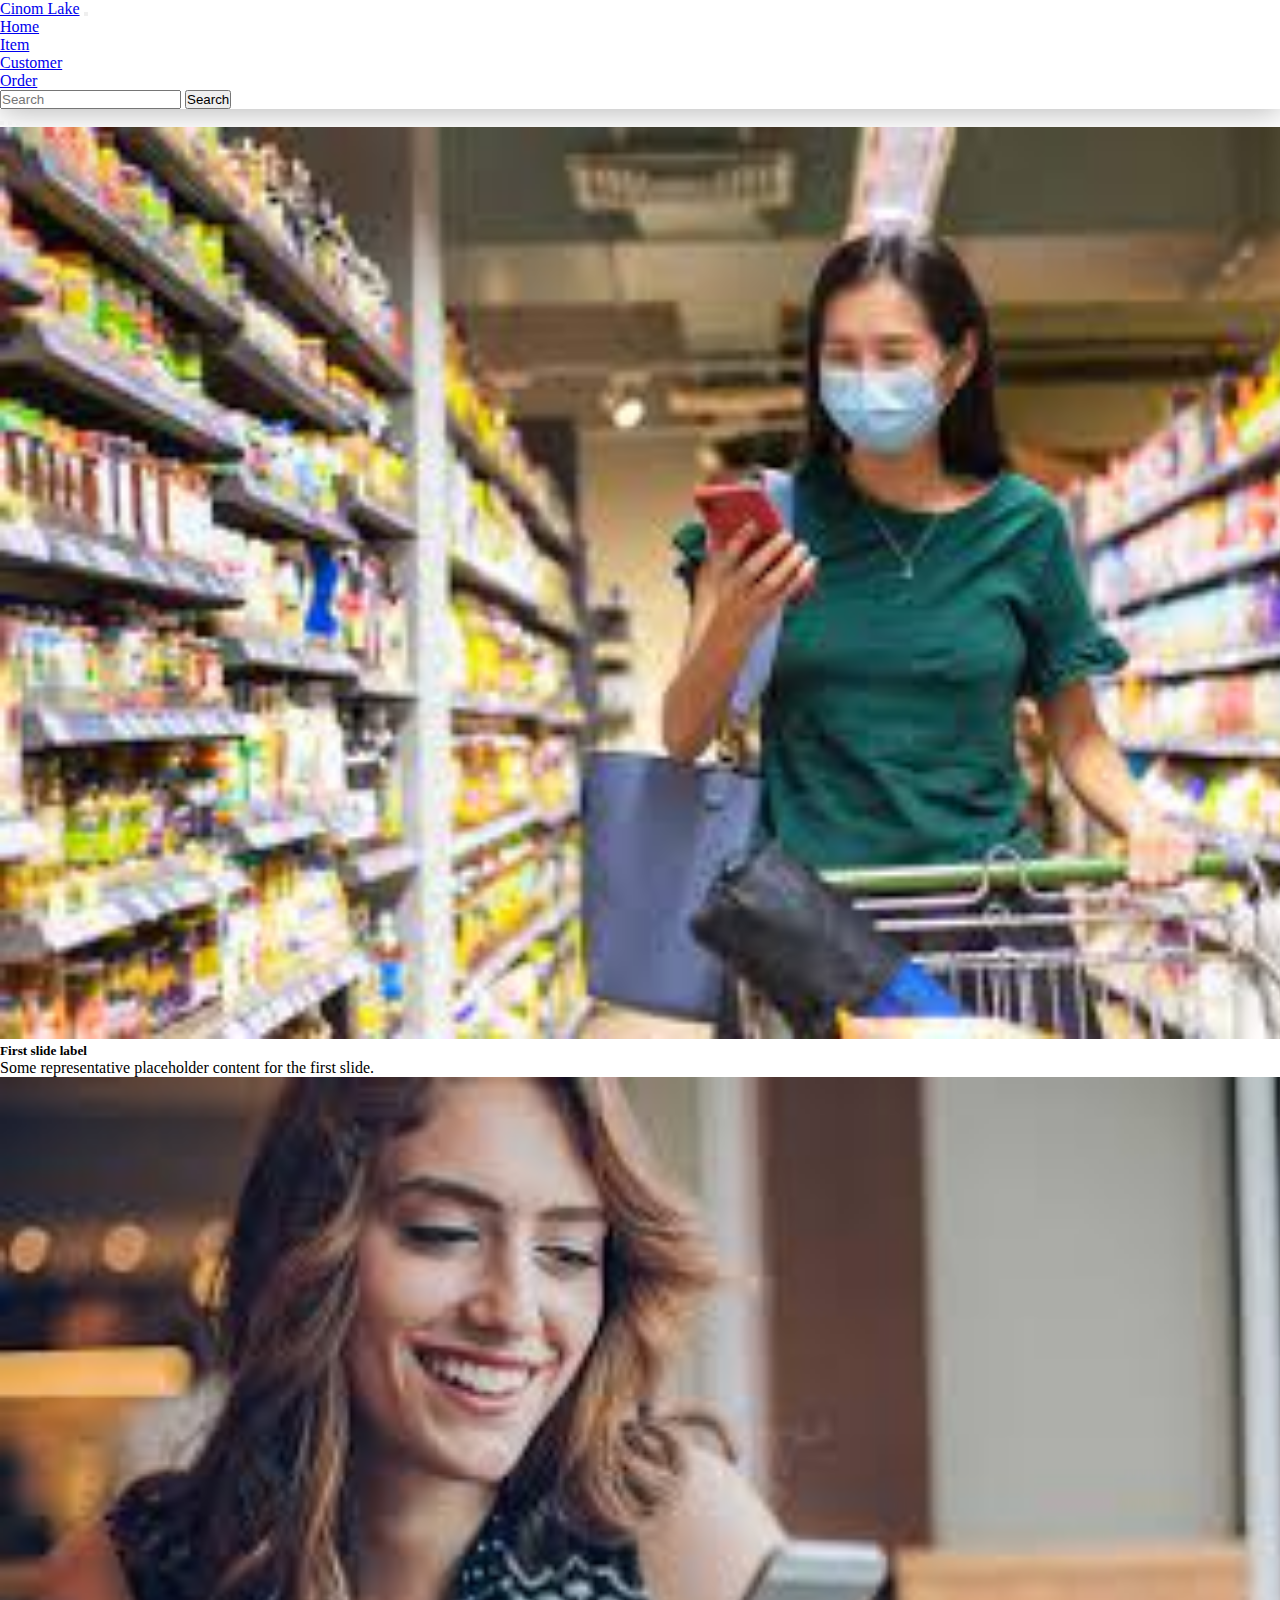
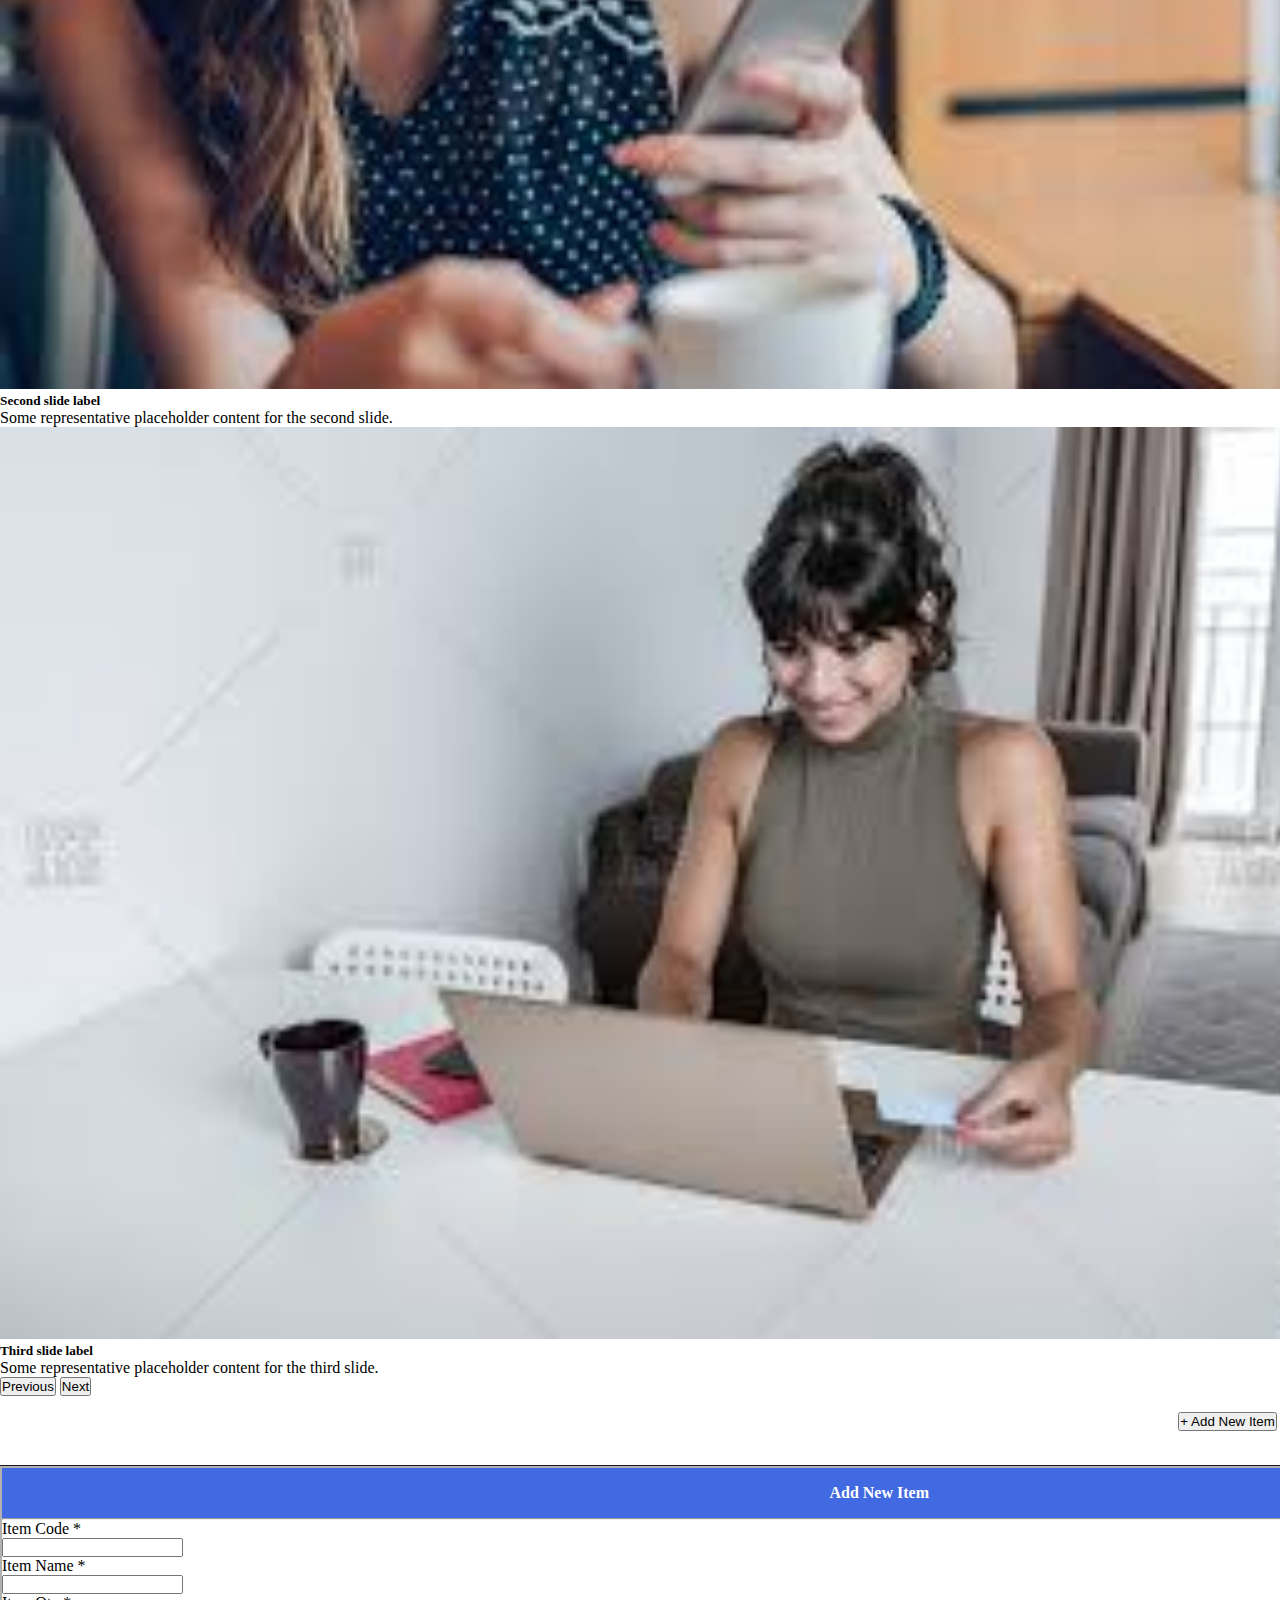
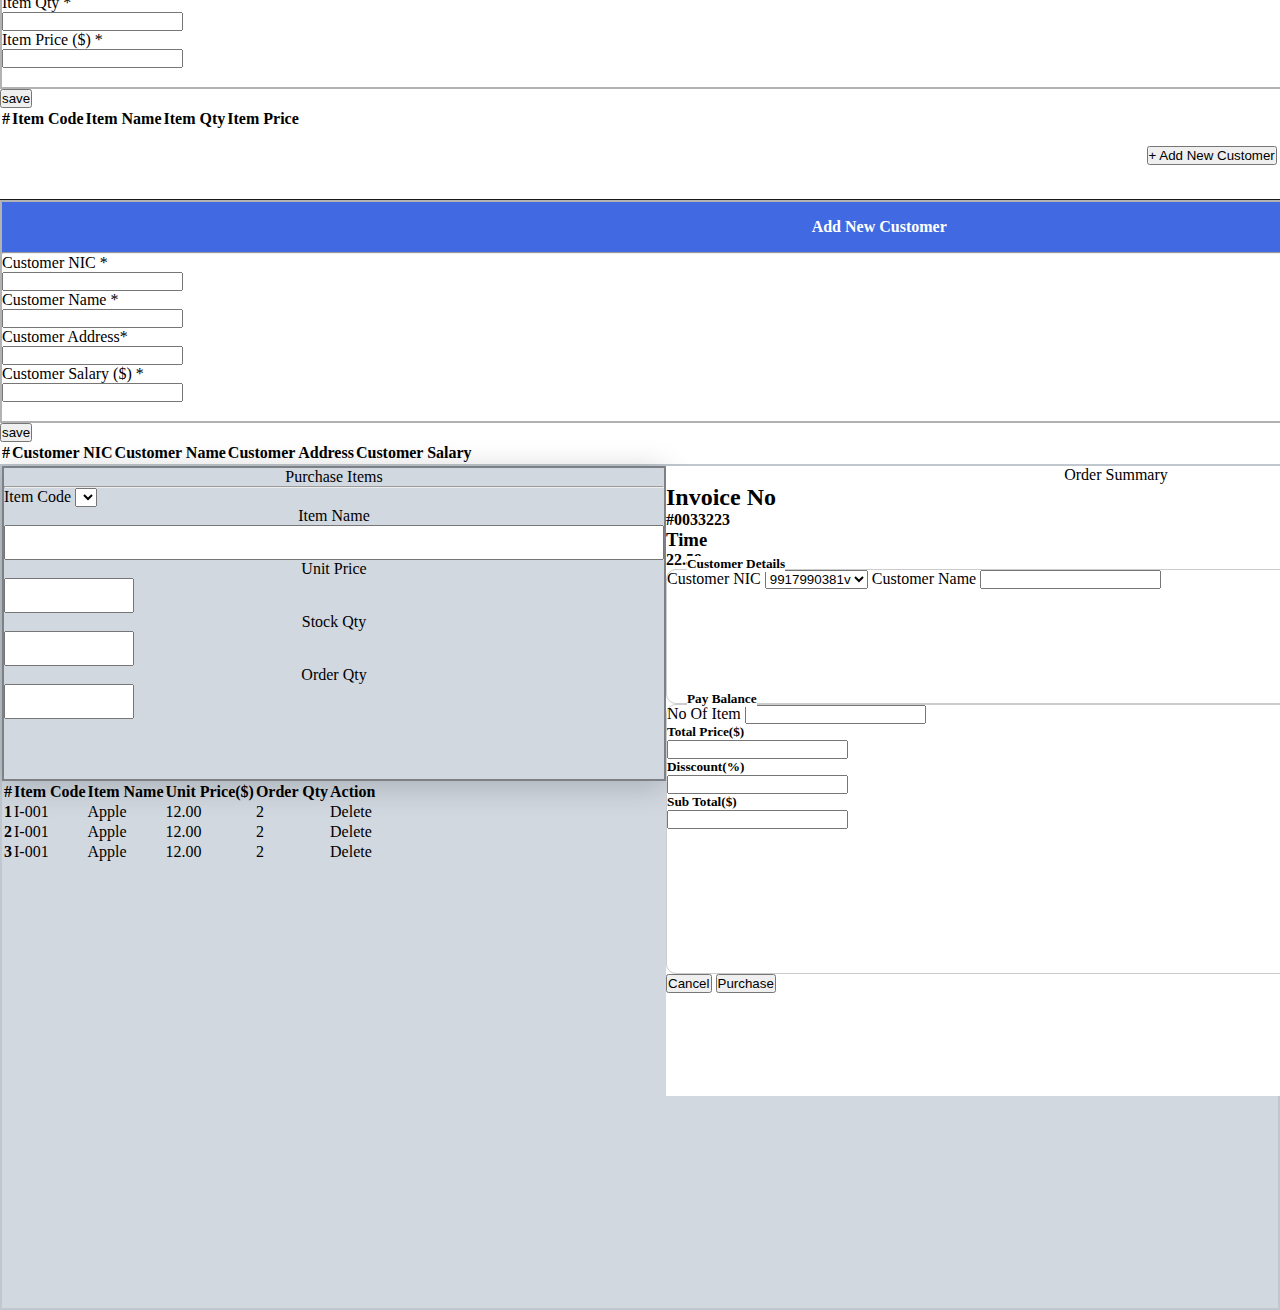
==== index.html @ 880e2c8b "replace function" ====
<!DOCTYPE html>
<html lang="en">
<head>
    <meta charset="UTF-8">
    <meta http-equiv="X-UA-Compatible" content="IE=edge">
    <meta name="viewport" content="width=device-width, initial-scale=1.0">
    <title>Cinemo Lake</title>
    <link rel="stylesheet" href="./view/css/style.css">
    <link rel="stylesheet" href="https://cdn.jsdelivr.net/npm/bootstrap@5.1.3/dist/css/bootstrap.min.css" integrity="sha384-1BmE4kWBq78iYhFldvKuhfTAU6auU8tT94WrHftjDbrCEXSU1oBoqyl2QvZ6jIW3" crossorigin="anonymous">
    <link rel="stylesheet" href="https://cdnjs.cloudflare.com/ajax/libs/font-awesome/6.0.0/css/all.min.css" integrity="sha512-9usAa10IRO0HhonpyAIVpjrylPvoDwiPUiKdWk5t3PyolY1cOd4DSE0Ga+ri4AuTroPR5aQvXU9xC6qOPnzFeg==" crossorigin="anonymous" referrerpolicy="no-referrer" />
</head>
<body>
    <header id="header">
        <nav class="navbar navbar-expand-lg navbar-light bg-dark">
            <div class="container-fluid ">
              <a class="navbar-brand me-5 text-white" href="#">Cinom Lake</a>
              <button class="navbar-toggler" type="button" data-bs-toggle="collapse" data-bs-target="#navbarSupportedContent" aria-controls="navbarSupportedContent" aria-expanded="false" aria-label="Toggle navigation">
                <span class="navbar-toggler-icon"></span>
              </button>
              <div class="collapse navbar-collapse" id="navbarSupportedContent">
                <ul class="navbar-nav me-auto mb-2 mb-lg-0 ">
                  <li class="nav-item me-3">
                    <a class="nav-link active text-white" aria-current="page" href="#" id="home">Home</a>
                  </li>
                 
                  <li class="nav-item me-3">
                    <a class="nav-link text-white" href="#" id="item">Item</a>
                  </li>
                  <li class="nav-item me-3">
                    <a class="nav-link text-white" href="#" id="customer">Customer</a>
                  </li>
                  <li class="nav-item me-3">
                    <a class="nav-link text-white" href="#" id="order">Order</a>
                  </li>
                </ul>
                <form class="d-flex">
                  <input class="form-control me-2" type="search" placeholder="Search" aria-label="Search" id="search">
                  <button class="btn btn-outline-success" type="submit" id="btnSearch">Search</button>
                </form>
              </div>
            </div>
          </nav>
    </header>
    <main>

        <!-- Index page Start-->
        <div id="index-page" class="carousel slide" data-bs-ride="carousel">
            <div class="carousel-indicators">
              <button type="button" data-bs-target="#carouselExampleCaptions" data-bs-slide-to="0" class="active" aria-current="true" aria-label="Slide 1"></button>
              <button type="button" data-bs-target="#carouselExampleCaptions" data-bs-slide-to="1" aria-label="Slide 2"></button>
              <button type="button" data-bs-target="#carouselExampleCaptions" data-bs-slide-to="2" aria-label="Slide 3"></button>
            </div>
            <div class="carousel-inner">
              <div class="carousel-item active">
                <img src="./view/images/banner.jpeg" class="d-block w-100 banner" alt="...">
                <div class="carousel-caption d-none d-md-block">
                  <h5>First slide label</h5>
                  <p>Some representative placeholder content for the first slide.</p>
                </div>
              </div>
              <div class="carousel-item">
                <img src="./view/images/banner02.jpeg" class="d-block w-100 banner" alt="...">
                <div class="carousel-caption d-none d-md-block">
                  <h5>Second slide label</h5>
                  <p>Some representative placeholder content for the second slide.</p>
                </div>
              </div>
              <div class="carousel-item">
                <img src="./view/images/banner03.jpeg" class="d-block w-100 banner" alt="...">
                <div class="carousel-caption d-none d-md-block">
                  <h5>Third slide label</h5>
                  <p>Some representative placeholder content for the third slide.</p>
                </div>
              </div>
            </div>
            <button class="carousel-control-prev" type="button" data-bs-target="#carouselExampleCaptions" data-bs-slide="prev">
              <span class="carousel-control-prev-icon" aria-hidden="true"></span>
              <span class="visually-hidden">Previous</span>
            </button>
            <button class="carousel-control-next" type="button" data-bs-target="#carouselExampleCaptions" data-bs-slide="next">
              <span class="carousel-control-next-icon" aria-hidden="true"></span>
              <span class="visually-hidden">Next</span>
            </button>
          </div>
        <!--Index page End -->






        <!--Item Manage Start-->
        <section id="item-page">
            <div id="item-header" class=" mt-4 ms-5 me-5">
                 <span class="text-uppercase text-black ">Item MANAGMENT</span>
                 <button type="button" class="btn btn-primary" id="btnAdd">+ Add New Item</button>
            </div>

            <div id="form" class="mt-5 ms-5 p-5 pt-3 pb-5">
                <form>
                    <h4 class="mb-3"id="form-header">Add New Item</h4>
                    <hr>
                    <div class="row mb-3">
                        <div class="col-1">
                          <label for="inputPassword6" class="col-form-label" >Item Code *</label>
                        </div>
                        <div class="col-3">
                          <input type="text" id="inItemCode" class="form-control form-input" aria-describedby="passwordHelpInline">
                          <p><small class="text-danger p-1 "id="errorCode"></small></p>
                        </div>
                        
                    </div>
                    <div class="row mb-3">
                        <div class="col-1">
                          <label for="inputPassword6" class="col-form-label">Item Name *</label>
                        </div>
                        <div class="col-8">
                          <input type="text" id="inItemName"  class="form-control form-input" aria-describedby="passwordHelpInline">
                          <p><small class="text-danger p-1 " id="errorName"></small></p>
                        </div>
                    </div>
                    <div class="row mb-3" >
                        <div class="col-1">
                          <label for="inputPassword6" class="col-form-label">Item Qty *</label>
                        </div>
                        <div class="col-3">
                          <input type="number" id="inItemQty" min="1"  class="form-control form-input" aria-describedby="passwordHelpInline">
                          <p><small class="text-danger p-1 "id="errorQty"></small></p>
                        </div>
                    </div>
                    <div class="row mb-4">
                        <div class="col-1">
                          <label for="inputPassword6" class="col-form-label">Item Price ($) *</label>
                        </div>
                        <div class="col-3">
                          <input type="number" id="inItemPrice" min="1" step=".01" class="form-control form-input" aria-describedby="passwordHelpInline">
                          <p><small class="text-danger p-1 "id="errorPrice"></small></p>
                        </div>
                    </div>
                    <div id="form-btn">
                         <button type="reset" class="btn btn-danger me-3" id="form-clear">Clear</button>
                         <button type="submit"class="btn btn-primary" id="saveData">Add Item</button>
                    </div>
                </form>
            </div>
            <button class="btn m-5" id="ss">save</button>
            <div class="ms-5 mt-5 me-5">
                <table class="table table-hover">
                    <thead class="table-dark ">
                      <tr>
                        <th scope="col">#</th>
                        <th scope="col">Item Code</th>
                        <th scope="col">Item Name</th>
                        <th scope="col">Item Qty</th>
                        <th scope="col">Item Price</th>
                        
                      </tr>
                    </thead>
                    <tbody id="itemTbl">
                   
                    </tbody>
                  </table>
            </div>
          
           

        </section>
        <!--Item Manage End-->


        <!--Customer Manage Start-->
        <section id="customer-page">
          <div id="item-header" class=" mt-4 ms-5 me-5">
               <span class="text-uppercase text-black ">Customer MANAGMENT</span>
               <button type="button" class="btn btn-primary" id="btnAddCustomer">+ Add New Customer</button>
          </div>

          <div id="form" class="mt-5 ms-5 p-5 pt-3 pb-5">
              <form>
                  <h4 class="mb-3"id="form-header-customer">Add New Customer</h4>
                  <hr>
                  <div class="row mb-3">
                      <div class="col-1">
                        <label for="inputPassword6" class="col-form-label" >Customer NIC *</label>
                      </div>
                      <div class="col-3">
                        <input type="text" id="inCustomerNic" class="form-control form-input" aria-describedby="passwordHelpInline">
                        <p><small class="text-danger p-1 "id="errorNic-customer"></small></p>
                      </div>
                      
                  </div>
                  <div class="row mb-3">
                      <div class="col-1">
                        <label for="inputPassword6" class="col-form-label">Customer Name *</label>
                      </div>
                      <div class="col-8">
                        <input type="text" id="inCustomerName"  class="form-control form-input" aria-describedby="passwordHelpInline">
                        <p><small class="text-danger p-1 " id="errorName-customer"></small></p>
                      </div>
                  </div>
                  <div class="row mb-3" >
                      <div class="col-1">
                        <label for="inputPassword6" class="col-form-label">Customer Address*</label>
                      </div>
                      <div class="col-3">
                        <input type="text" id="inCustomerAddress" min="1"  class="form-control form-input" aria-describedby="passwordHelpInline">
                        <p><small class="text-danger p-1 "id="errorAddress-customer"></small></p>
                      </div>
                  </div>
                  <div class="row mb-4">
                      <div class="col-1">
                        <label for="inputPassword6" class="col-form-label">Customer Salary ($) *</label>
                      </div>
                      <div class="col-3">
                        <input type="number" id="inCustomerSalary" min="1" step=".01" class="form-control form-input" aria-describedby="passwordHelpInline">
                        <p><small class="text-danger p-1 "id="errorSalary-customer"></small></p>
                      </div>
                  </div>
                  <div id="form-btn">
                       <button type="reset" class="btn btn-danger me-3" id="form-clear-customer">Clear</button>
                       <button type="submit"class="btn btn-primary" id="saveData-customer">Add Customer</button>
                  </div>
              </form>
          </div>
          <button class="btn m-5" id="ss-customer">save</button>
          <div class="ms-5 mt-5 me-5">
              <table class="table table-hover">
                  <thead class="table-dark ">
                    <tr>
                      <th scope="col">#</th>
                      <th scope="col"> Customer NIC</th>
                      <th scope="col">Customer Name</th>
                      <th scope="col">Customer Address</th>
                      <th scope="col">Customer Salary</th>
                      
                    </tr>
                  </thead>
                  <tbody id="customerTbl">
                 
                  </tbody>
                </table>
          </div>
          
        
        </section>
        <!--Customer Manage End-->

        <!--Place Order Start-->
        <section class="justify-content-between" id="place-order">
          <div>
            <div class=" m-4 bg-white" id="item-sel">
              <span class="d-flex mt-2 fs-3 bg-primary shadow-lg text-white">Purchase Items</span>
              <hr>
              <div class="m-3">
                <lable class="form-lable me-3">Item Code</lable>
                <select id="place-item-code">
                  
                </select>
              </div>
              <div class="d-flex" >
                <label class="form-lable ms-3 mt-4 me-3  " id="place-order-item-name-lable">Item Name</label>
                <input type="text" class="form-control form-input mt-3" id="place-order-item-name">
              </div>
              <div class="d-flex mt-4">
                <label class="ms-3 me-4"id="place-order-item-price-lable">Unit Price</label>
                <input type="text" class="form-control form-lable me-5" id="place-order-item-price">
                <label id="place-order-item-qty-lable" class="me-3">Stock Qty</label>
                <input type="text" class="form-control form-lable me-5"id="place-order-item-qty">
                <label id="place-order-item-buyQty-lable" class="me-3">Order Qty</label>
                <input type="text" class="form-control form-lable"id="place-order-item-buyQty">
              </div>
              <button type="submit" class="btn btn-primary mt-4" id="place-item-add">Add</button>
            </div>
            <div class="bg-white ms-4 mt-5 shadow-lg">
              <table class="table">
                <thead>
                  <tr>
                    <th scope="col">#</th>
                    <th scope="col">Item Code</th>
                    <th scope="col">Item Name</th>
                    <th scope="col">Unit Price($)</th>
                    <th scope="col">Order Qty</th>
                    <th scope="col">Action</th>
                  </tr>
                </thead>
                <tbody>
                  <tr>
                    <th scope="row">1</th>
                    <td>I-001</td>
                    <td>Apple</td>
                    <td>12.00</td>
                    <td>2</td>
                    <td>Delete</td>
                  </tr>
                  <tr>
                    <th scope="row">2</th>
                    <td>I-001</td>
                    <td>Apple</td>
                    <td>12.00</td>
                    <td>2</td>
                    <td>Delete</td>
                  </tr>
                  <tr>
                    <th scope="row">3</th>
                    <td>I-001</td>
                    <td>Apple</td>
                    <td>12.00</td>
                    <td>2</td>
                    <td>Delete</td>
                  </tr>
                </tbody>
              </table>
            </div>
          </div>
          <div>
            <div id="order-summary" class="mt-4 me-4">
              <span class="fs-1 text-uppercase bg-primary text-white shadow-lg">Order Summary</span>
              <div class="d-flex ms-3 mt-3 shadow-lg justify-content-between">
                <div class="d-flex">
                  <h2 class="me-3">Invoice No </h2><strong class="mt-1 text-danger fs-4">#0033223</strong>
                </div>
               <div class="d-flex">
                <h3 class="ms-5">Time</h3><strong class="me-4 ms-3 mt-2">22.59</strong>
               </div>
             
              </div>
              <div class="m-3 mt-5" id="order-summary-customer">
                   <h5>Customer Details</h5>
                   <div class="mt-5 ms-4">
                    <label class="me-4">Customer NIC</label>
                    <select class="me-5">
                      <option>9917990381v</option>
                      <option>9917990381v</option>
                      <option>9917990381v</option>
                    </select>
                    <label class="me-4">Customer Name</label>
                    <input type="text" id="place-order-cust-name">
                   </div>

                  
              </div>
              <div>
                  <div class="ms-3 mt-5 me-3"id="order-summary-pay">
                    <h5>Pay Balance</h5>
                    <div class="mt-4 ms-4">
                    <label class="me-5">No Of Item</label>
                    <input type="text" id="place-item">
                    </div>
                    <div class="d-flex mt-4 ms-4">
                      <h5 class="me-2">Total Price($)</h5>
                      <input type="text" id="place-t-price">
                    </div>
                    <div class="d-flex mt-4 ms-4">
                      <h5 class="me-2">Disscount(%) </h5>
                      <input type="text" id="place-disscount">
                    </div>
                    <div class="d-flex mt-4 ms-4">
                      <h5 class="me-4">Sub Total($)</h5>
                      <input type="text" id="place-s-total">
                    </div>
                   
                  </div>
                  <div class="d-flex justify-content-end me-3 mt-3">
                    <button class="btn btn-danger me-3" id="place-btn-cancel">Cancel</button>
                    <button class="btn btn-primary" id="place-btn-purchase">Purchase</button>
                  </div>
                  
                 
              </div>
          
            </div>
          </div>
        </section>
        <!--Place Order End-->

    </main>

   
    <script src="https://code.jquery.com/jquery-3.6.0.js" integrity="sha256-H+K7U5CnXl1h5ywQfKtSj8PCmoN9aaq30gDh27Xc0jk=" crossorigin="anonymous"></script>
    <script src="https://cdn.jsdelivr.net/npm/bootstrap@5.1.3/dist/js/bootstrap.min.js" integrity="sha384-QJHtvGhmr9XOIpI6YVutG+2QOK9T+ZnN4kzFN1RtK3zEFEIsxhlmWl5/YESvpZ13" crossorigin="anonymous"></script>
    <!--Custom Script-->
    <script src="db/db.js"></script>
    <script src="model/item.js"></script>
    <script src="model/customer.js"></script>
    <script src="model/place_order.js"></script>
    <script src="model/place_order_detail.js"></script>

    <script src="controller/place_order.js"></script>

    <script src="controller/mainController.js"></script>
   

    <script src="controller/item.js"></script>
    <script src="controller/customer.js"></script>
    
</body>
</html>
---- view/css/style.css ----
*{
    margin: 0;
    padding: 0;
    box-sizing: border-box;
}

#header{
    height: auto;
    width: auto;
    box-shadow: 0px 2px 30px rgba(0, 0, 0, 0.3);

  
}
.banner{
    height: 912px;
}

/*Item Start*/
#item-header{
    position: relative;
    height:70px;
    width: auto;
    align-items: center;
    justify-content: center;
    display: flex;
    border-bottom:
     1px solid rgba(0, 0, 0, 0.9);
    
}

#item-header>button{
    position: absolute;
    right: 0.2rem;
    top: 1rem;
    
}
#item-header>span{
    position: absolute;
    top: 0.8rem;
    font-size: 2em;
    color: white;
    left: 0.1em;
    font-weight: 450;

}

#form{
    width: 109.9em;
    border: 2px solid rgba(0, 0, 0, 0.3);
    
}

#form-header,#form-header-customer{
    position: relative;
    justify-content: center;
    align-items: center;
    display: flex;
    background-color: royalblue;
    height: 50px;
    color: white;
}
#form-btn{
    position: relative;
    justify-content: end;
    align-items: flex-end;
    display: flex;
}
/*Place Order*/
#place-order{
    background-color: #d1d8e0;
    height: 94vh;
    width: auto;
    position: relative;
    border: 2px solid rgba(0, 0, 0, 0.08);
    display: flex;
}

#item-sel{
    border: 2px solid rgba(0, 0, 0, 0.4);
    width: 100%;
    height: 35vh;
    position: relative;
    box-shadow: 0px 5px 30px rgba(0, 0, 0, 0.2);
}

#item-sel>span{
    position: relative;
    display: flex;
    width: 100%;
    height: auto;
    justify-content: center;
    align-items: center;
}

#place-order-item-name-lable{
    position: relative;
    display: flex;
    justify-content: center;
    align-items: center;
}


#place-order-item-name{
    position: relative;
    width: 660px;
    height: 35px;
}
#place-order-item-price-lable{
    position: relative;
    align-items: center;
    justify-content: center;
    display: flex;
  
}
#place-order-item-price{
    position: relative;
    width: 130px;
    height: 35px;
}

#place-order-item-qty-lable,#place-order-item-buyQty-lable{
    position: relative;
    align-items: center;
    justify-content: center;
    display: flex;
    
   
}
#place-order-item-qty,#place-order-item-buyQty{
    position: relative;
    width: 130px;
    height: 35px;
}
#place-item-add{
    position: relative;
    left: 670px;
    width: 100px;
}
#order-summary{
    position: relative;
    background-color: white;
    width: 900px;
    height: 70vh;
}

#order-summary>span{
    display: flex;
    justify-content: center;
    align-items: center;
}

#order-summary-customer,#order-summary-pay{
    position: relative;
    border: 1px solid rgba(0, 0, 0, 0.2);
    border-radius: 10px;
    height: 15vh;
}
#order-summary-customer>h5,#order-summary-pay>h5{
    position: absolute;
    top: -14px;
    left: 20px;
    background-color: white;
}
#order-summary-pay{
    height: 30vh;
}
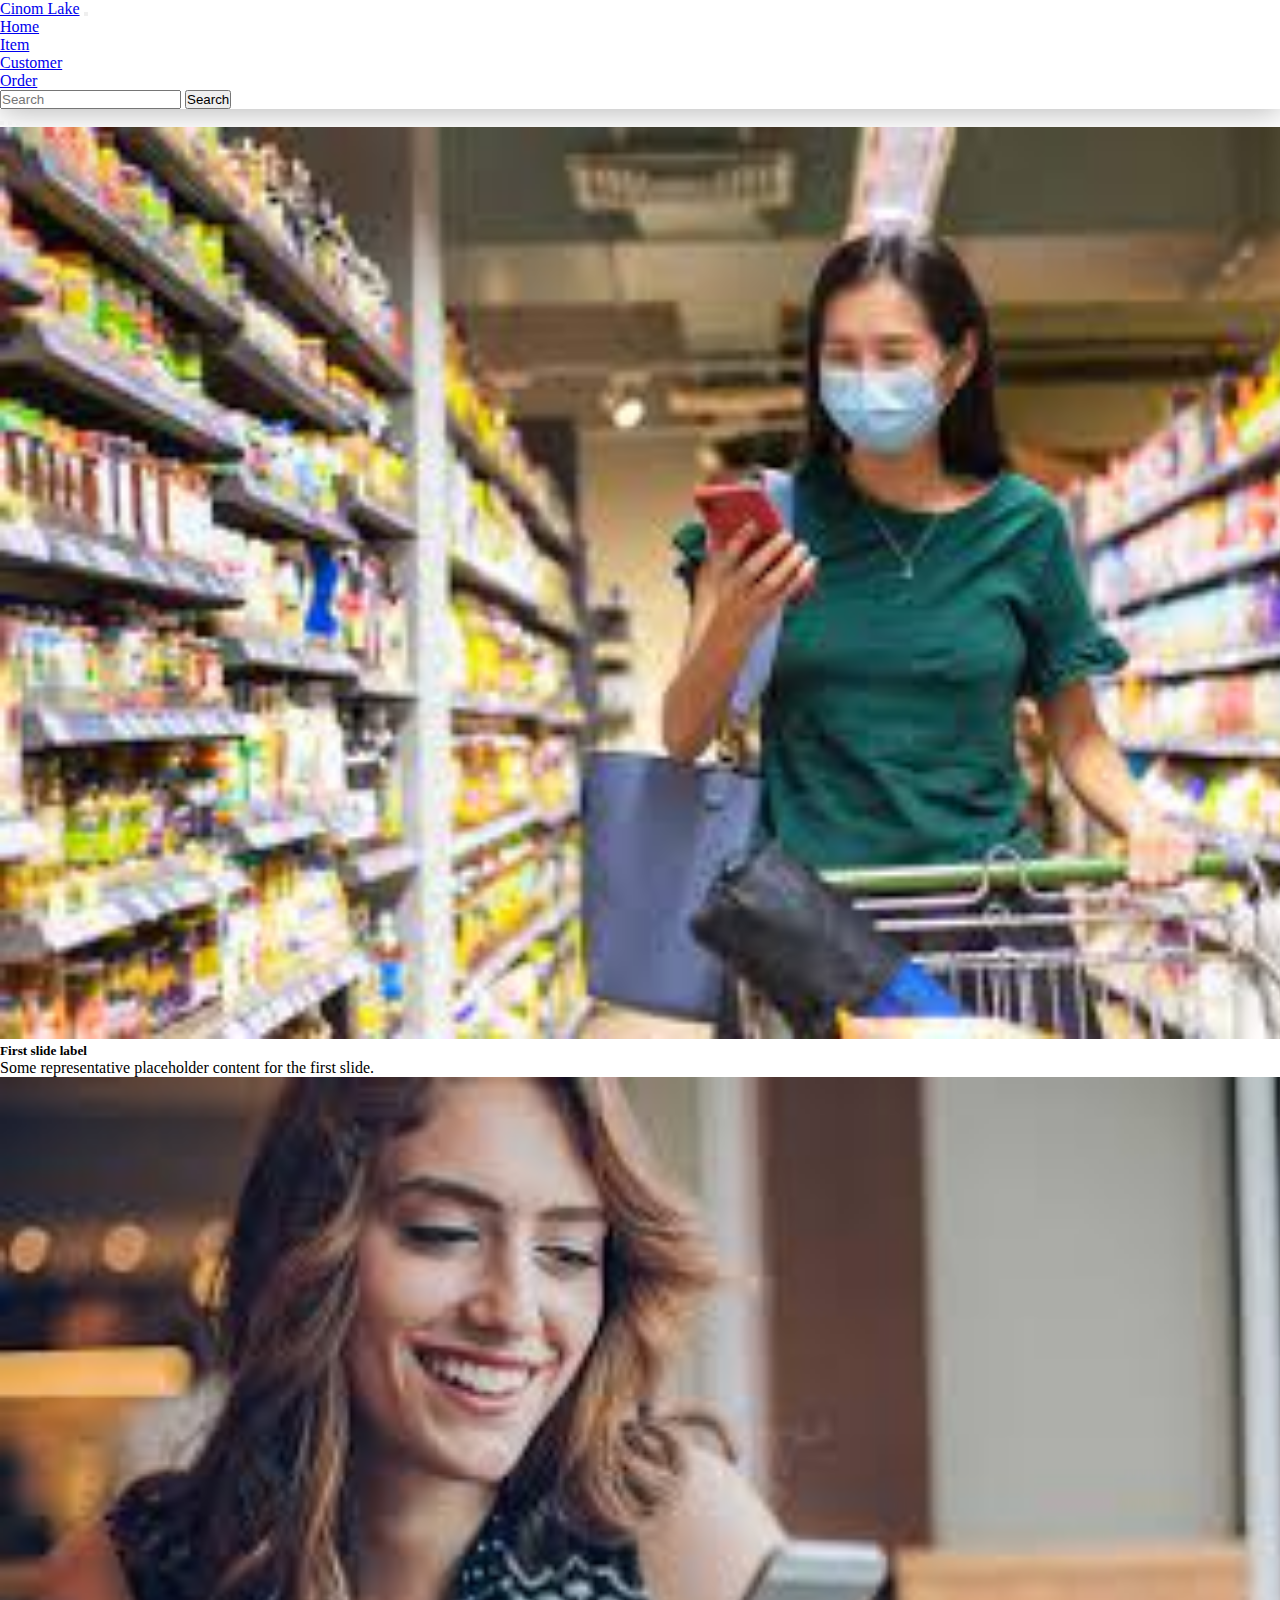
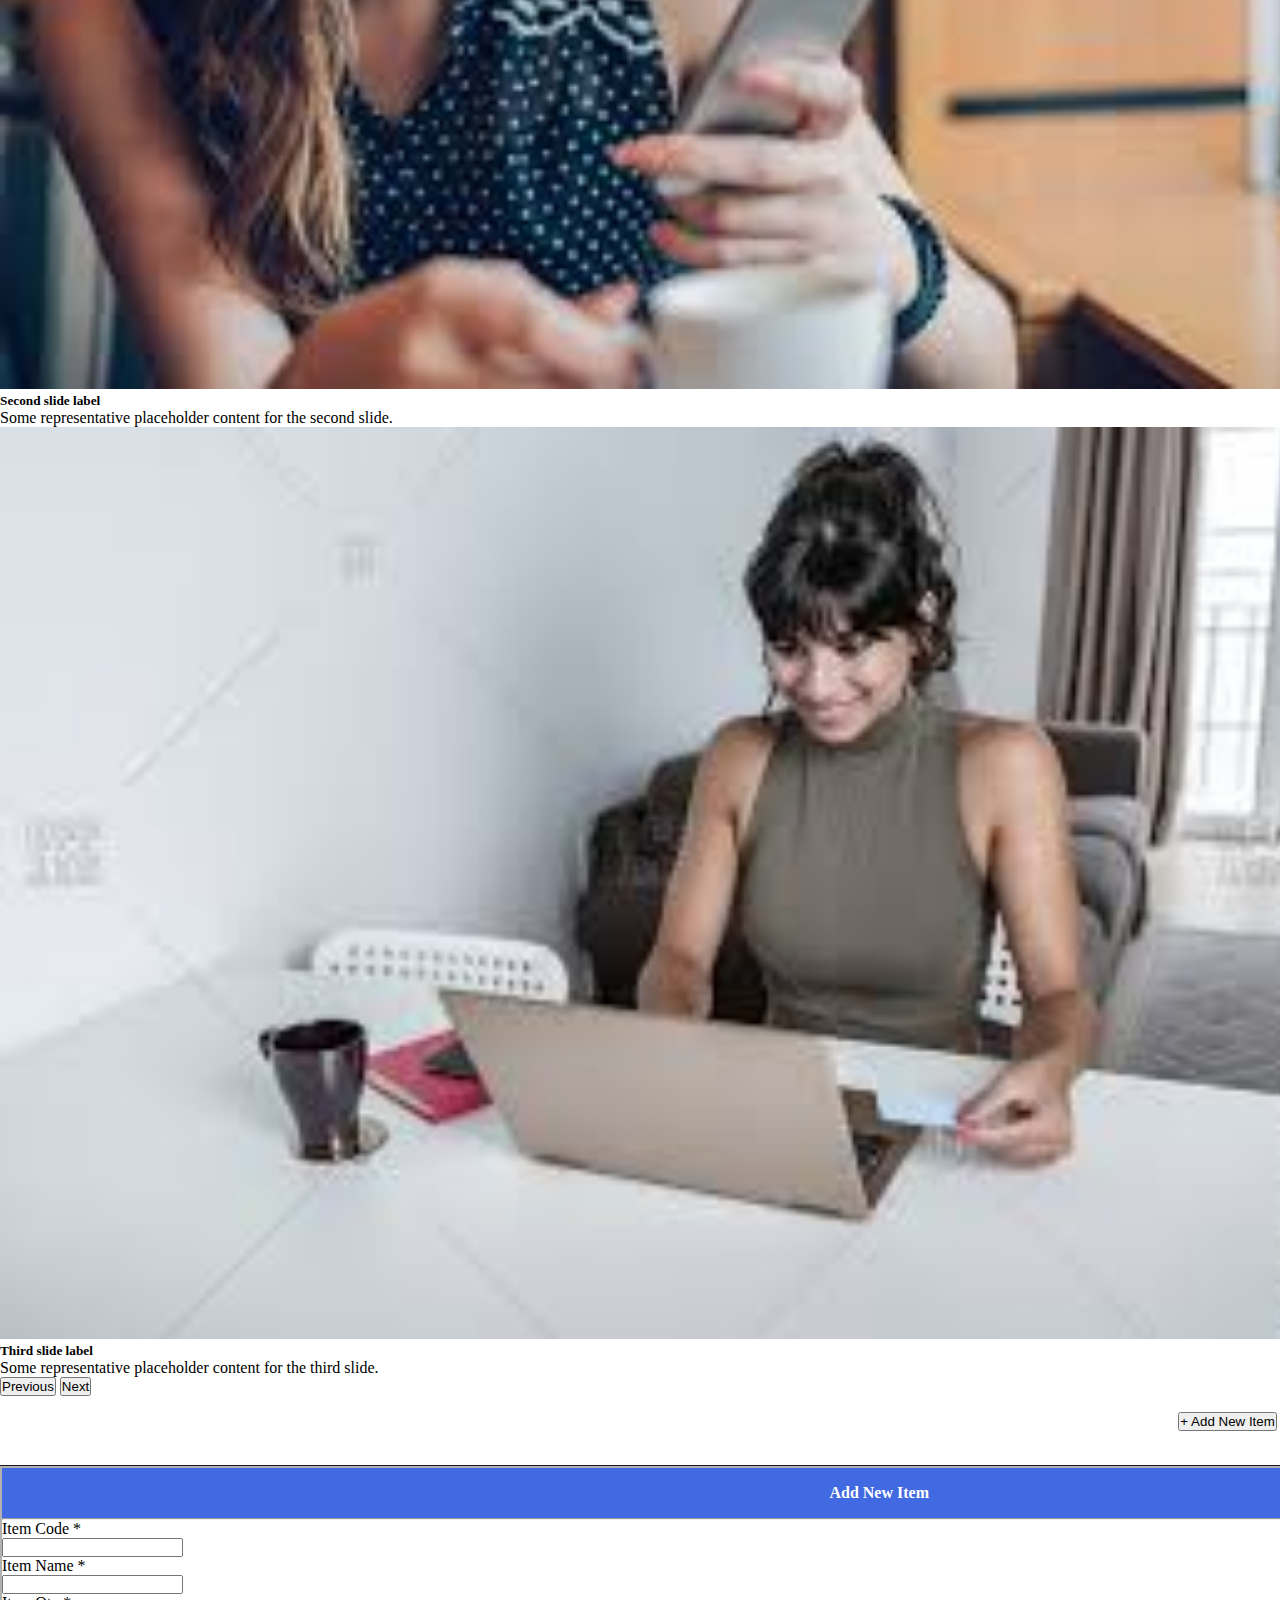
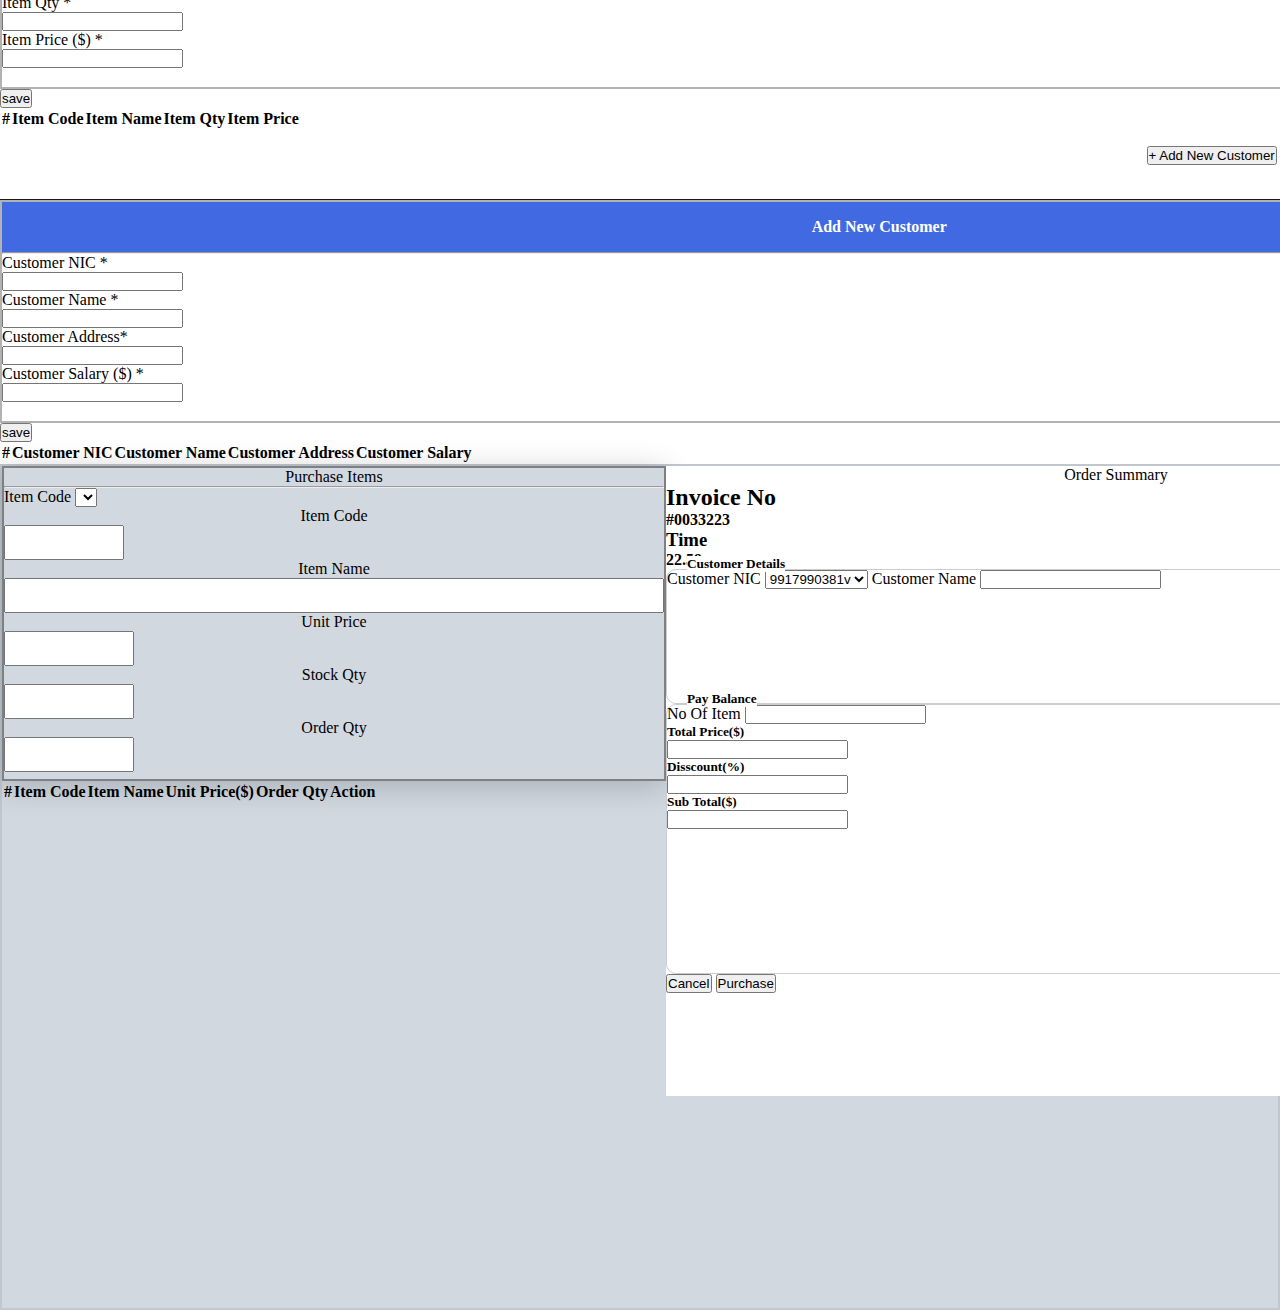
==== commit 2ff29a74: "choose item add on table" ====
--- a/index.html
+++ b/index.html
@@ -257,6 +257,11 @@
                   
                 </select>
               </div>
+              <div class="d-flex">
+                <label class="form-lable ms-3 mt-4 me-4  " id="place-order-item-code-lable">Item Code</label>
+                <input type="text" class="form-control form-input mt-3" id="place-order-item-code">
+
+              </div>
               <div class="d-flex" >
                 <label class="form-lable ms-3 mt-4 me-3  " id="place-order-item-name-lable">Item Name</label>
                 <input type="text" class="form-control form-input mt-3" id="place-order-item-name">
@@ -268,7 +273,9 @@
                 <input type="text" class="form-control form-lable me-5"id="place-order-item-qty">
                 <label id="place-order-item-buyQty-lable" class="me-3">Order Qty</label>
                 <input type="text" class="form-control form-lable"id="place-order-item-buyQty">
-              </div>
+  
+              </div>
+              <span id="error-buy-qty" class="text-danger"></span>
               <button type="submit" class="btn btn-primary mt-4" id="place-item-add">Add</button>
             </div>
             <div class="bg-white ms-4 mt-5 shadow-lg">
@@ -283,31 +290,11 @@
                     <th scope="col">Action</th>
                   </tr>
                 </thead>
-                <tbody>
-                  <tr>
-                    <th scope="row">1</th>
-                    <td>I-001</td>
-                    <td>Apple</td>
-                    <td>12.00</td>
-                    <td>2</td>
-                    <td>Delete</td>
-                  </tr>
-                  <tr>
-                    <th scope="row">2</th>
-                    <td>I-001</td>
-                    <td>Apple</td>
-                    <td>12.00</td>
-                    <td>2</td>
-                    <td>Delete</td>
-                  </tr>
-                  <tr>
-                    <th scope="row">3</th>
-                    <td>I-001</td>
-                    <td>Apple</td>
-                    <td>12.00</td>
-                    <td>2</td>
-                    <td>Delete</td>
-                  </tr>
+                <tbody id="chooseTbl">
+                  
+                 
+                 
+                  
                 </tbody>
               </table>
             </div>
--- a/view/css/style.css
+++ b/view/css/style.css
@@ -98,7 +98,17 @@
     justify-content: center;
     align-items: center;
 }
-
+#place-order-item-code-lable{
+    position: relative;
+    display: flex;
+    justify-content: center;
+    align-items: center;
+}
+#place-order-item-code{
+    position: relative;
+    width: 120px;
+    height: 35px;
+}
 
 #place-order-item-name{
     position: relative;
@@ -164,3 +174,8 @@
 #order-summary-pay{
     height: 30vh;
 }
+
+#error-buy-qty{
+    position: relative;
+    left: 290PX;
+}
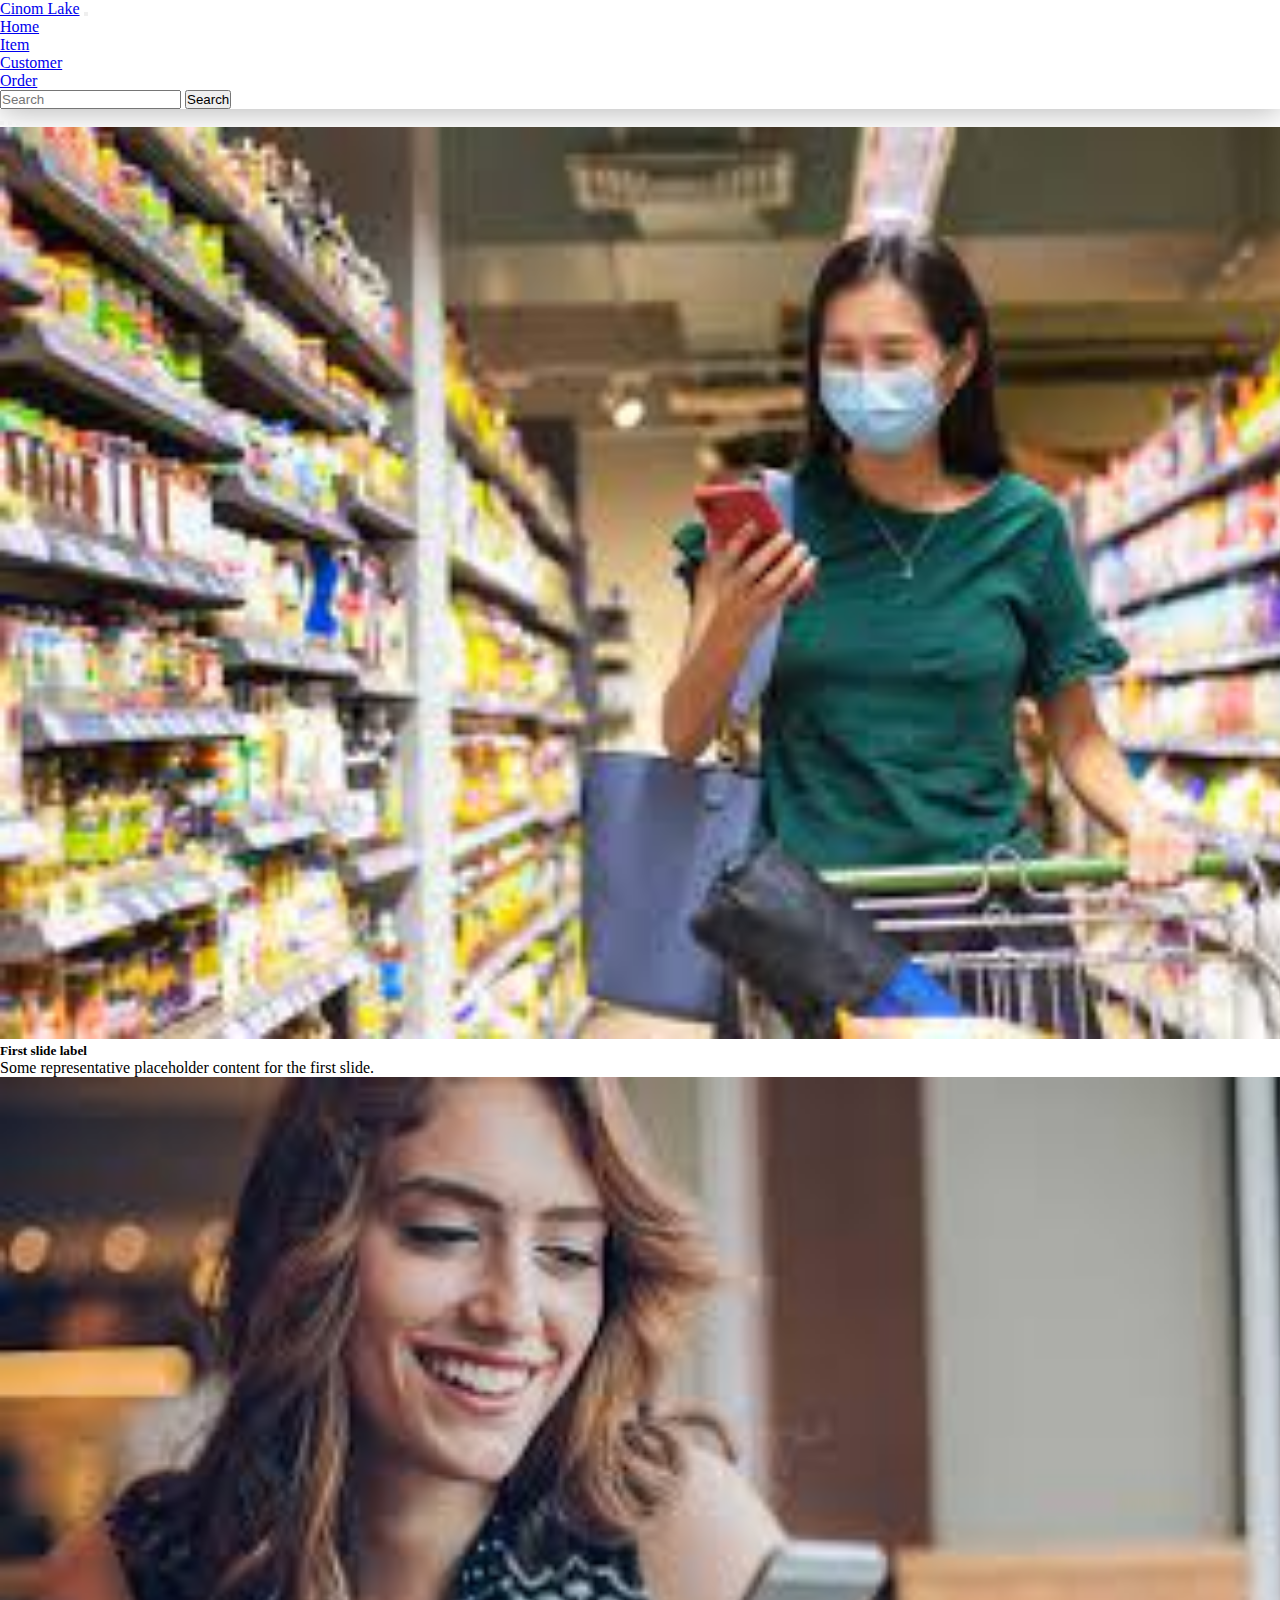
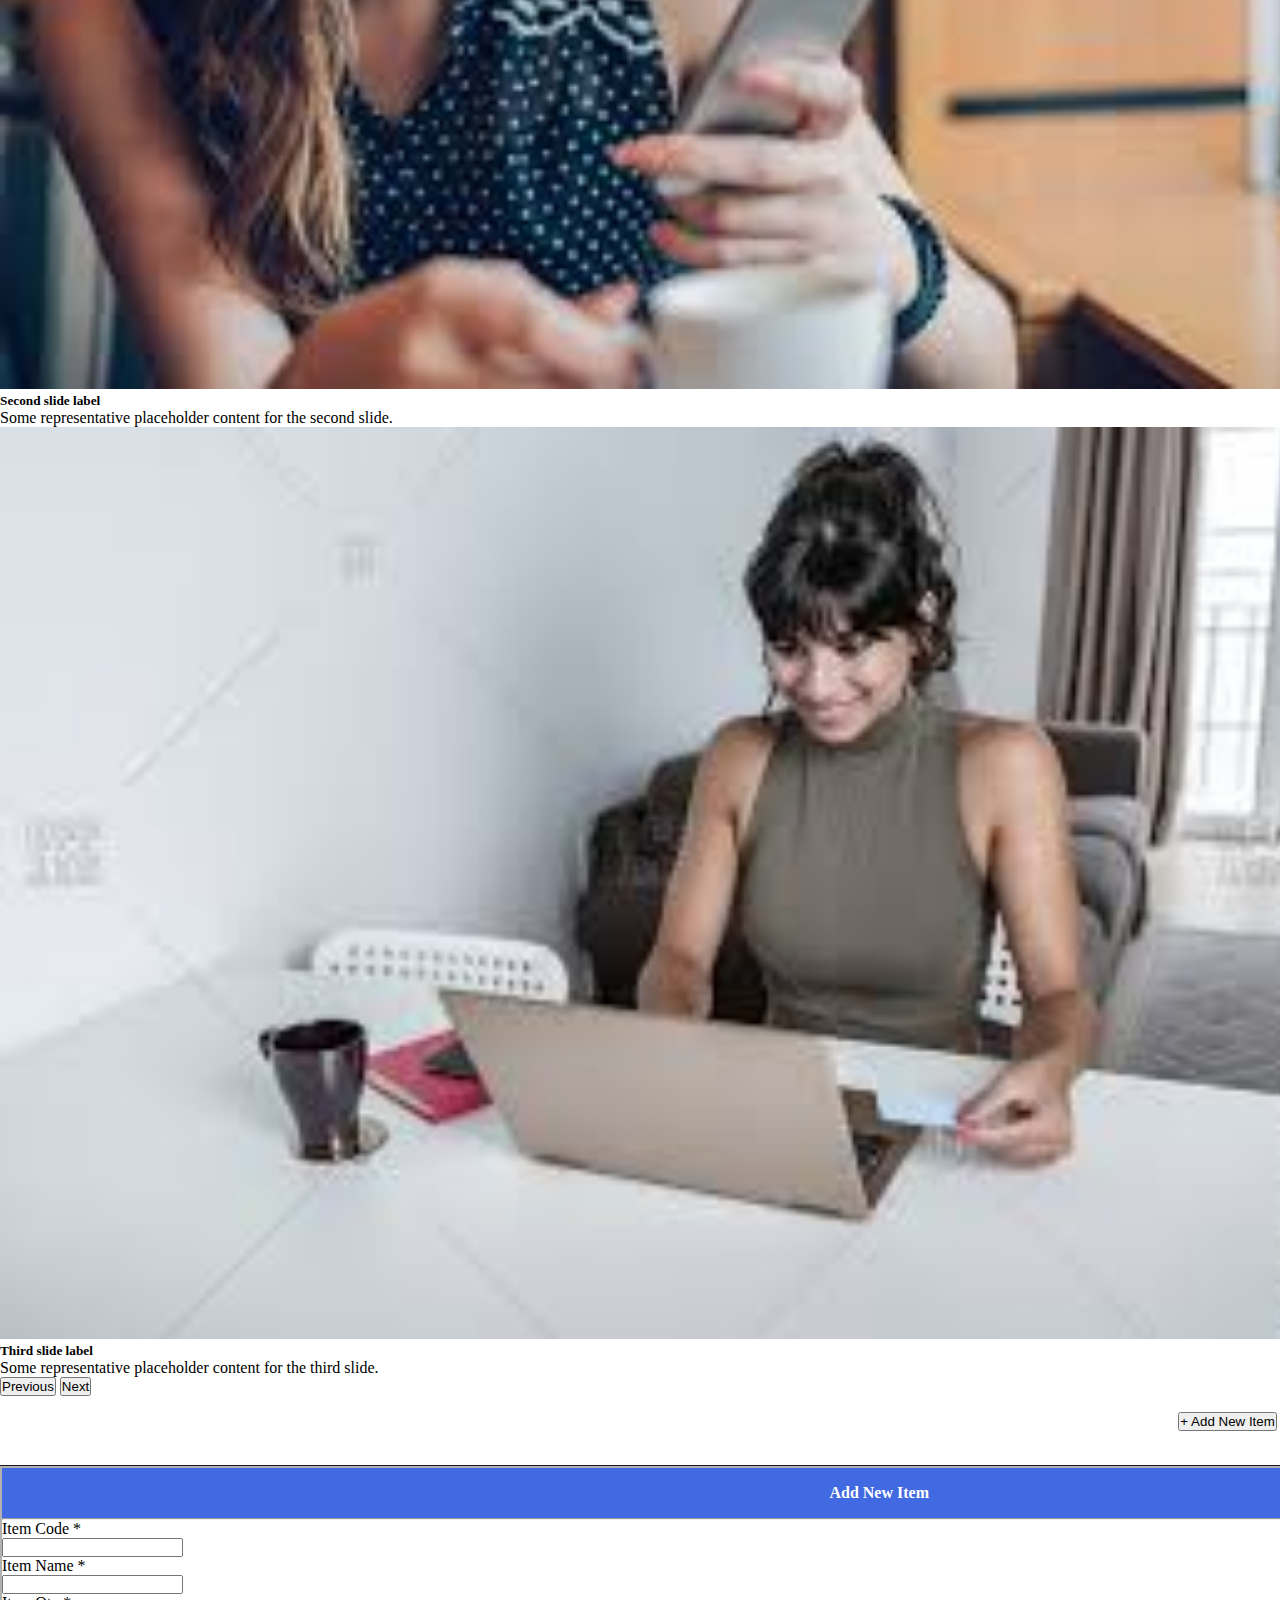
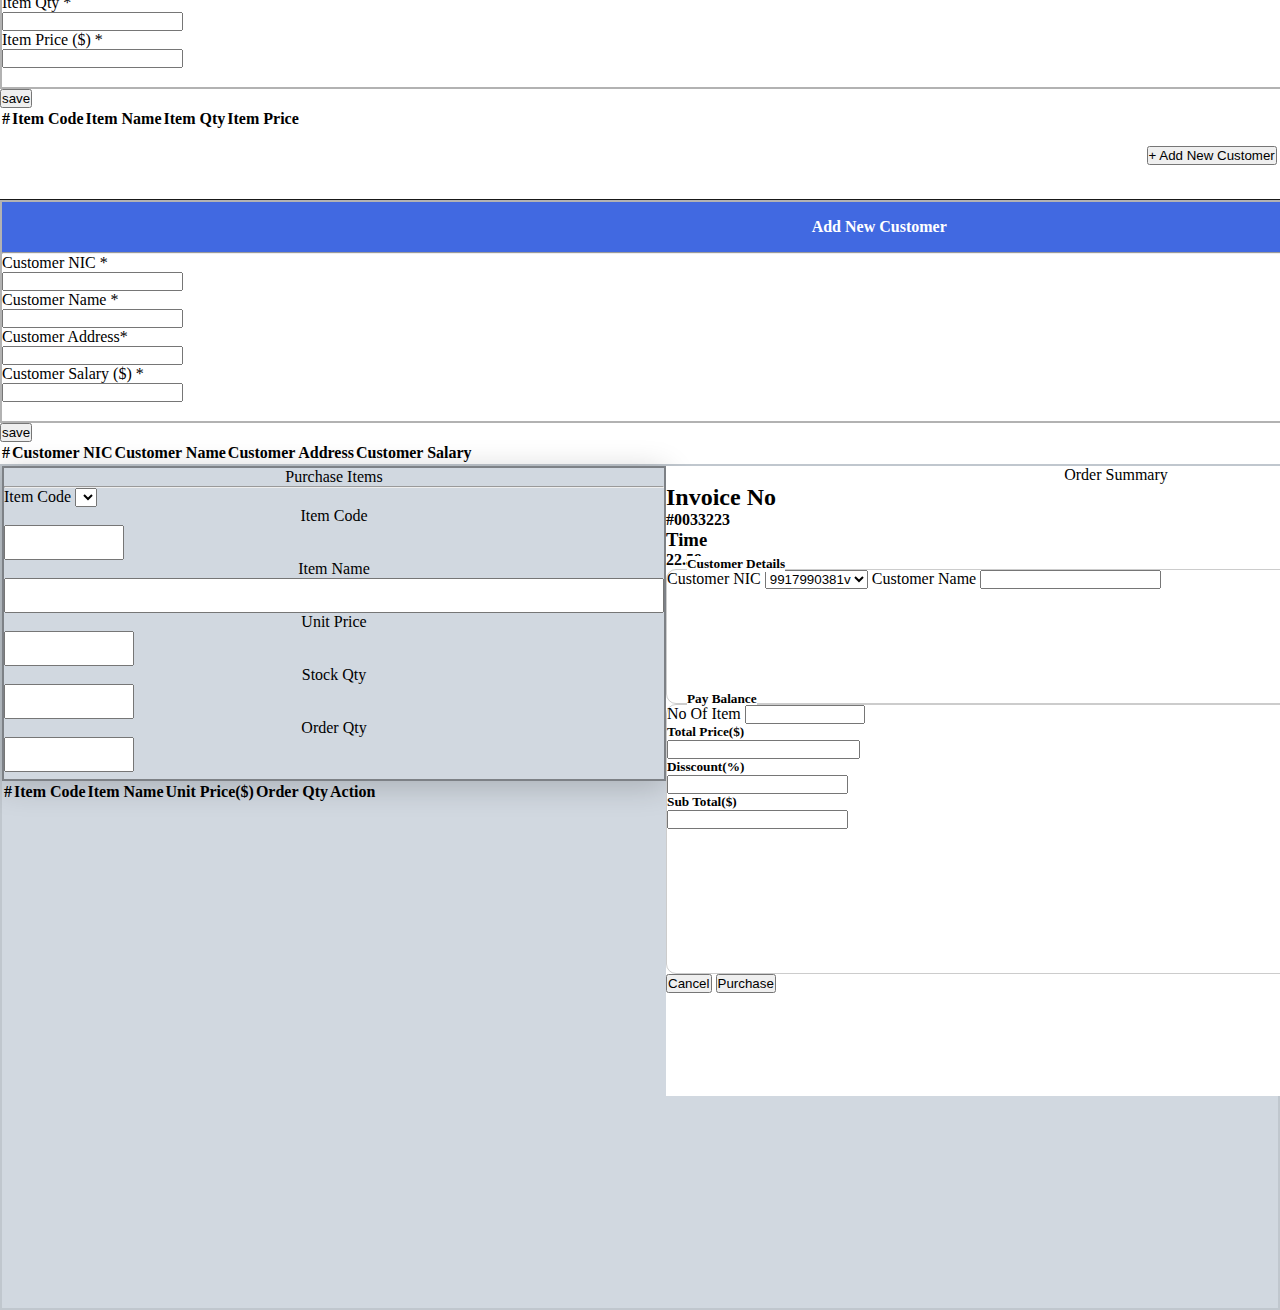
==== commit ee4f1e9f: "add total calculation in item" ====
--- a/index.html
+++ b/index.html
@@ -331,7 +331,7 @@
                     <h5>Pay Balance</h5>
                     <div class="mt-4 ms-4">
                     <label class="me-5">No Of Item</label>
-                    <input type="text" id="place-item">
+                    <input type="text" id="place-item" class="ps-5">
                     </div>
                     <div class="d-flex mt-4 ms-4">
                       <h5 class="me-2">Total Price($)</h5>
--- a/view/css/style.css
+++ b/view/css/style.css
@@ -179,3 +179,16 @@
     position: relative;
     left: 290PX;
 }
+
+#place-item{
+    position: relative;
+    width: 120px;
+    font-weight: bold;
+    color: black;
+}
+#place-t-price{
+    padding-left: 10PX;
+    position: relative;
+    color: black;
+    font-weight: bold;
+}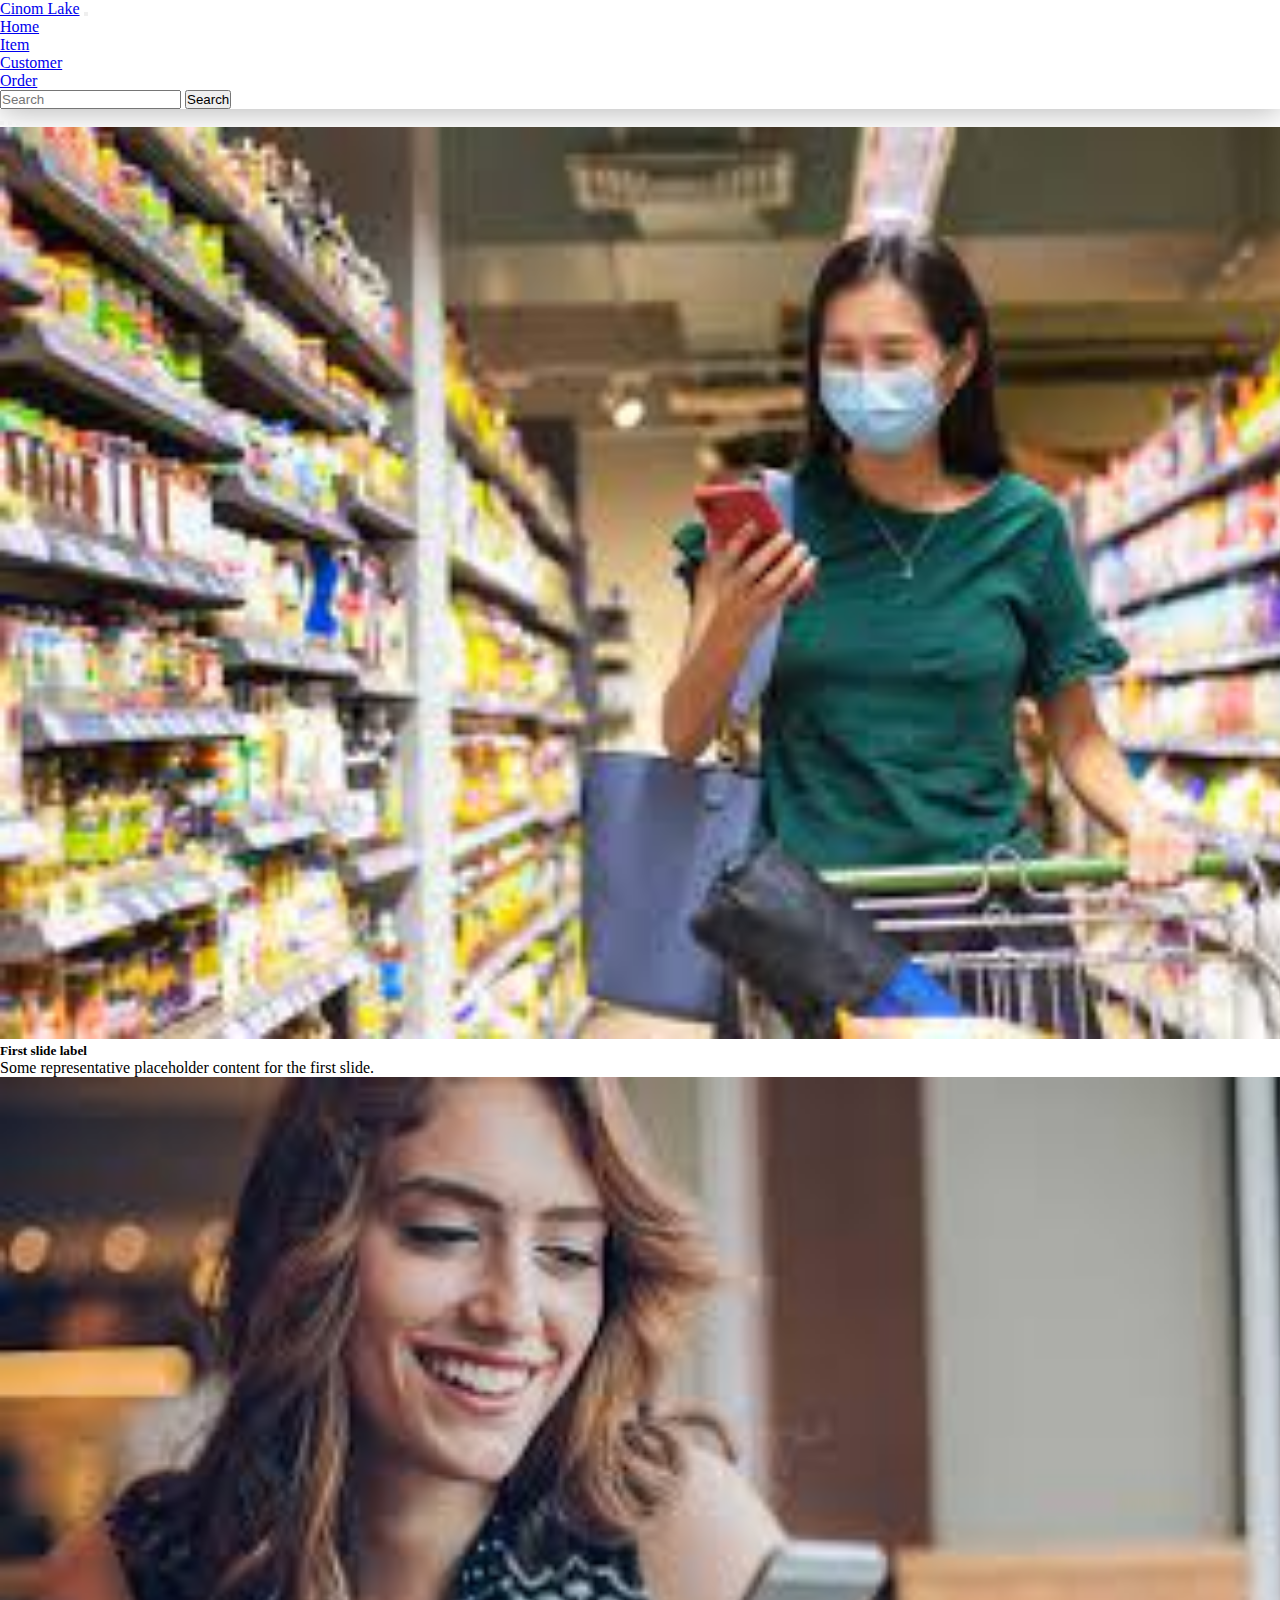
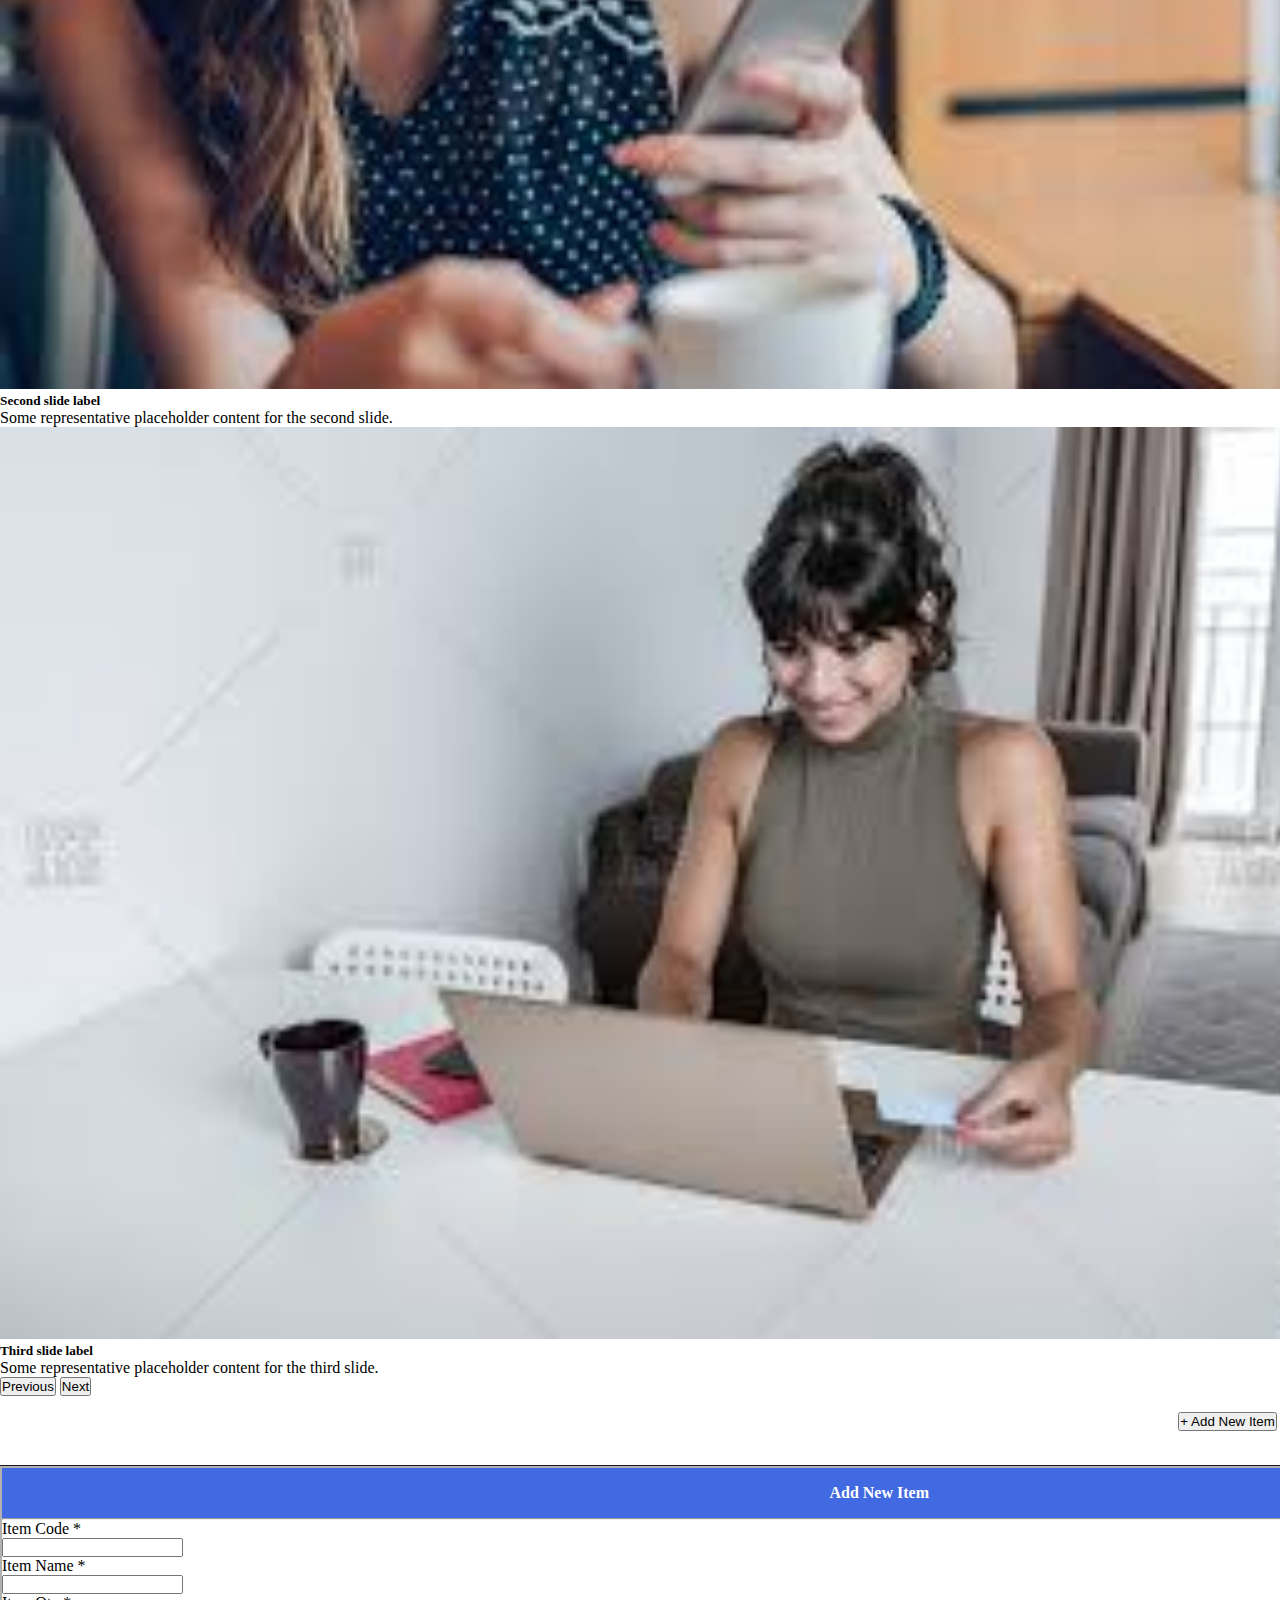
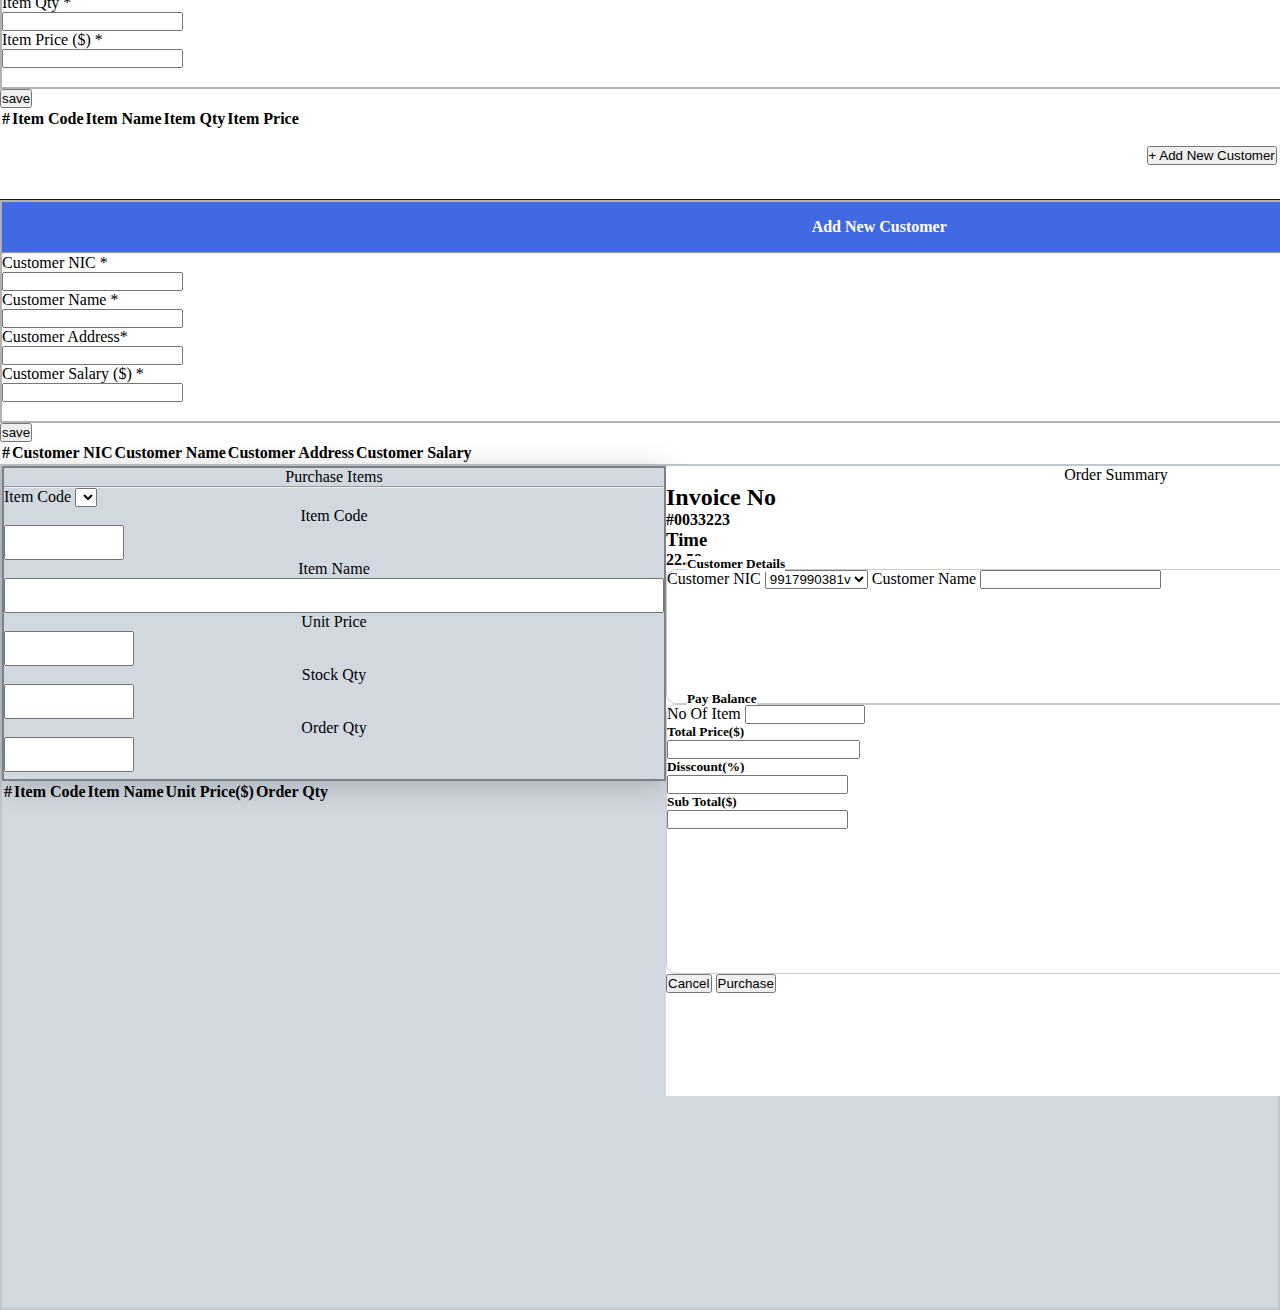
==== commit a70aac04: "cal disscount" ====
--- a/index.html
+++ b/index.html
@@ -287,7 +287,7 @@
                     <th scope="col">Item Name</th>
                     <th scope="col">Unit Price($)</th>
                     <th scope="col">Order Qty</th>
-                    <th scope="col">Action</th>
+                   
                   </tr>
                 </thead>
                 <tbody id="chooseTbl">
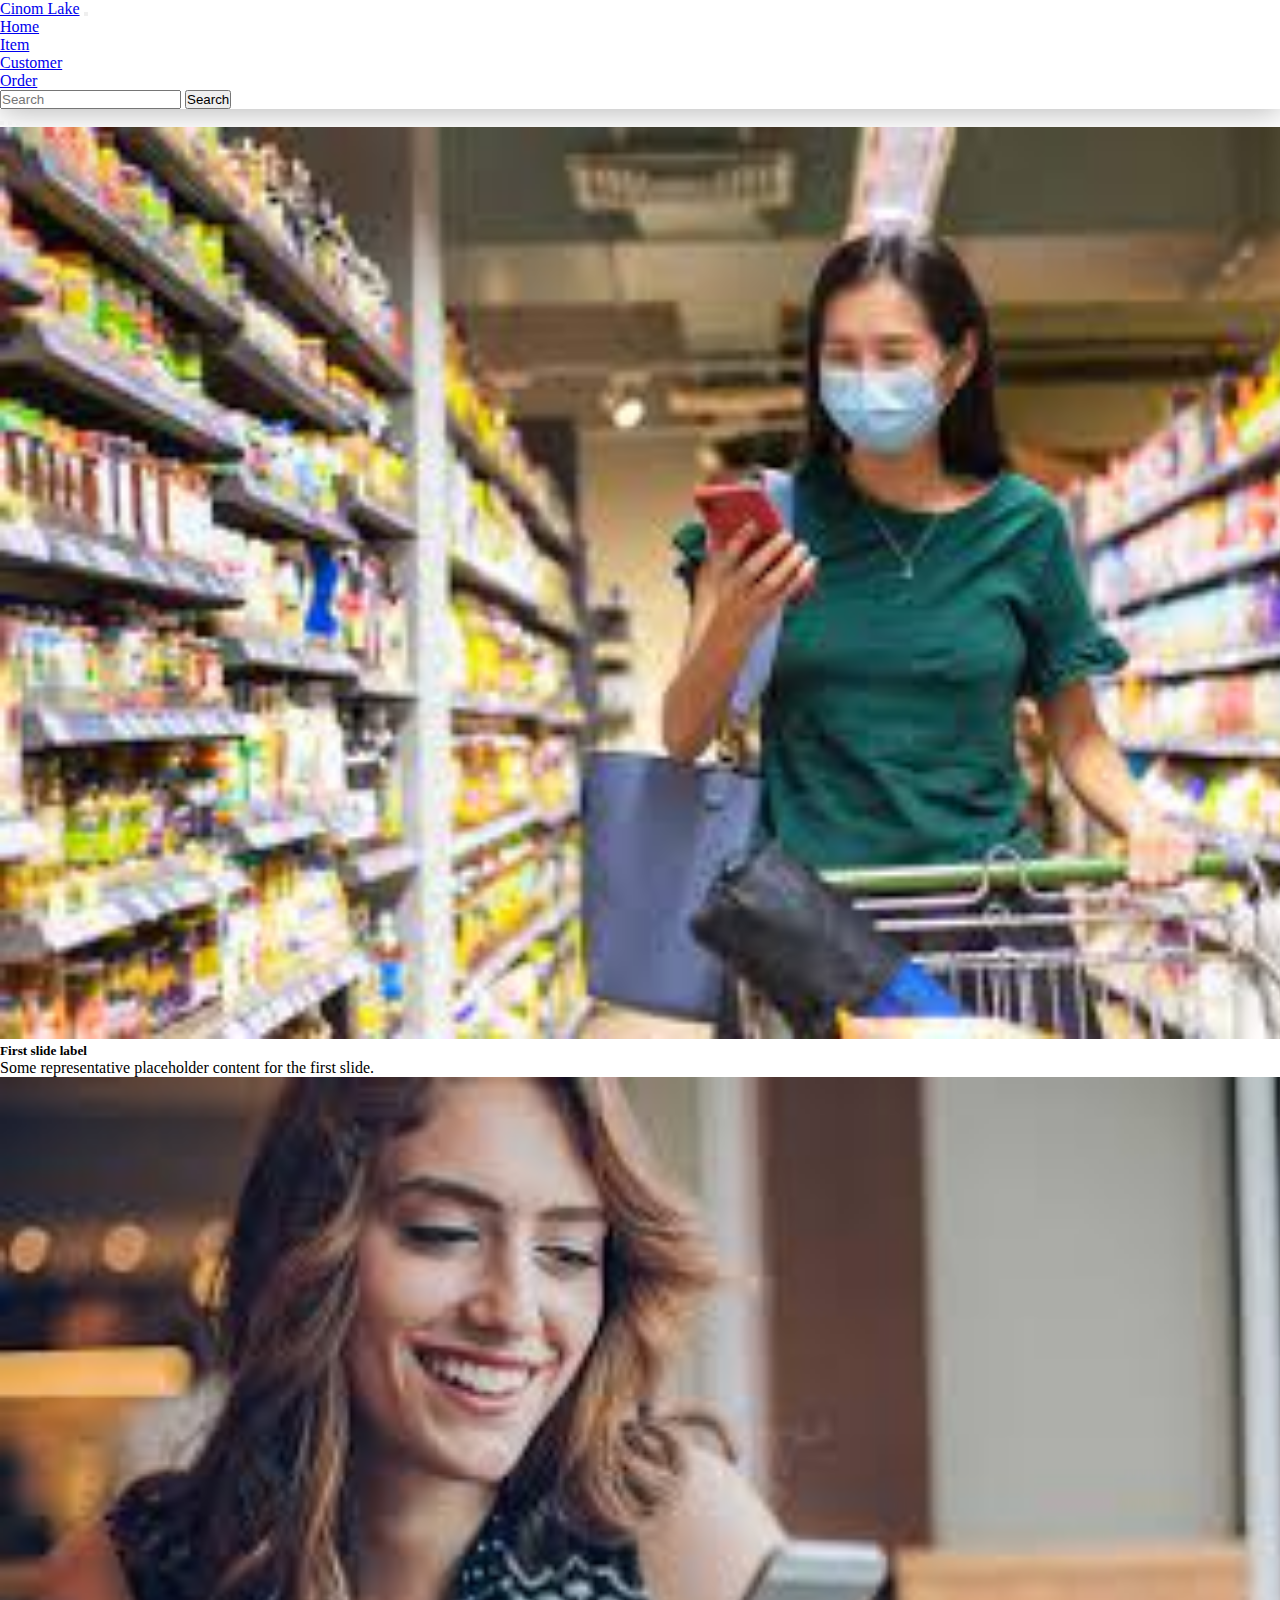
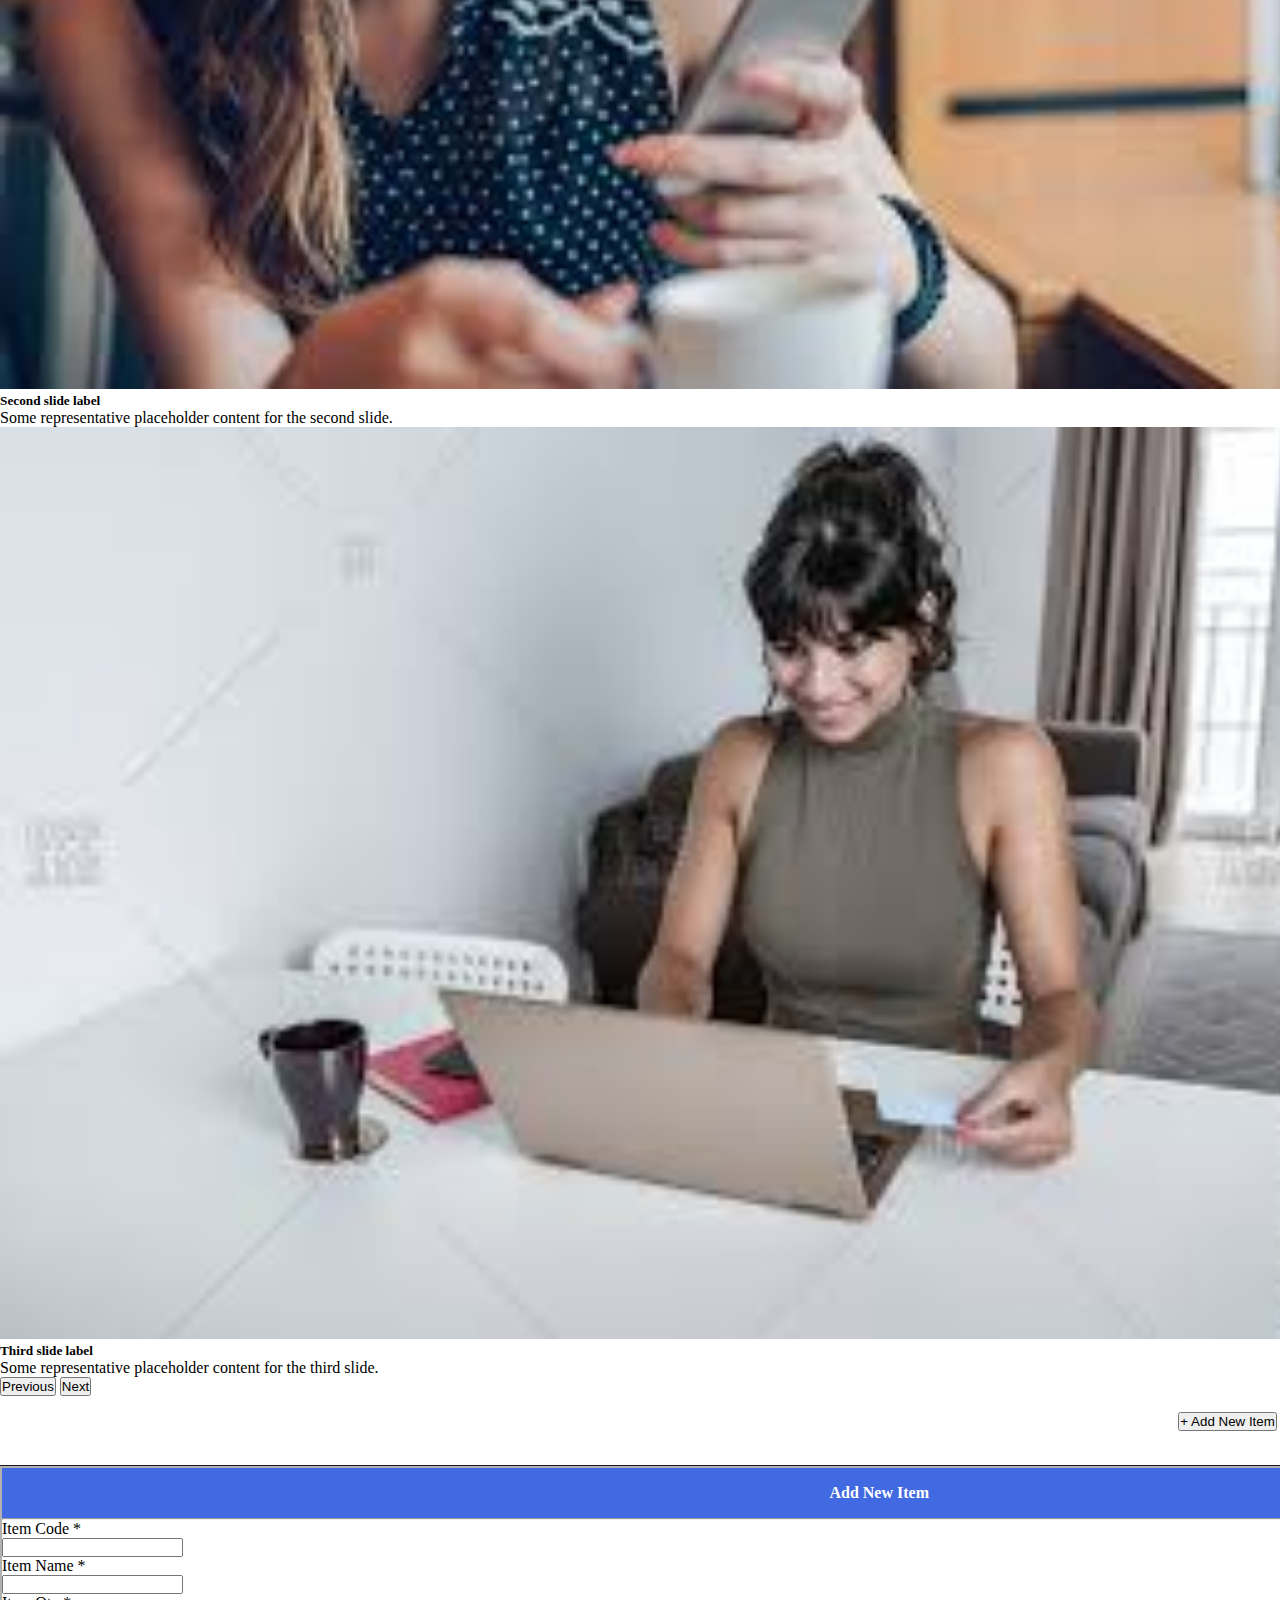
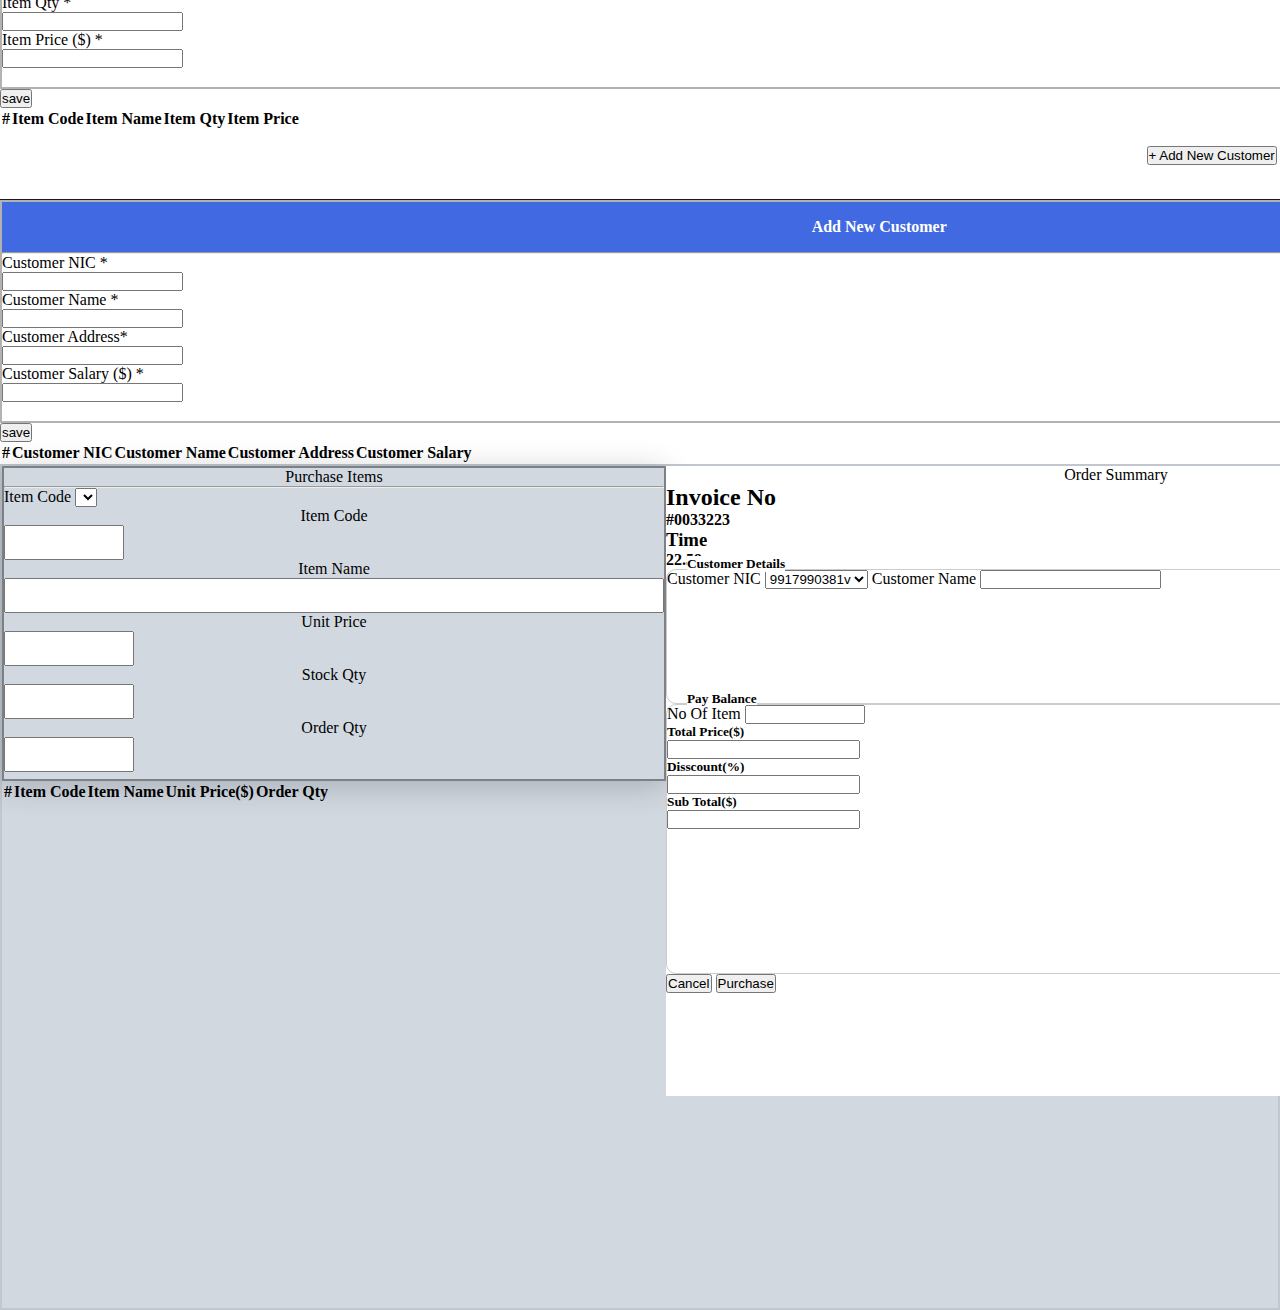
==== commit a7d7fe6e: "add invoice number ganerate and time set" ====
--- a/index.html
+++ b/index.html
@@ -304,10 +304,10 @@
               <span class="fs-1 text-uppercase bg-primary text-white shadow-lg">Order Summary</span>
               <div class="d-flex ms-3 mt-3 shadow-lg justify-content-between">
                 <div class="d-flex">
-                  <h2 class="me-3">Invoice No </h2><strong class="mt-1 text-danger fs-4">#0033223</strong>
+                  <h2 class="me-3">Invoice No </h2><strong class="mt-1 text-danger fs-4" id="place-invoice">#0033223</strong>
                 </div>
                <div class="d-flex">
-                <h3 class="ms-5">Time</h3><strong class="me-4 ms-3 mt-2">22.59</strong>
+                <h3 class="ms-5">Time</h3><strong class="me-4 ms-3 mt-2"id="place-time">22.59</strong>
                </div>
              
               </div>
--- a/view/css/style.css
+++ b/view/css/style.css
@@ -186,9 +186,12 @@
     font-weight: bold;
     color: black;
 }
-#place-t-price{
+#place-t-price,#place-s-total,#place-disscount{
     padding-left: 10PX;
     position: relative;
     color: black;
     font-weight: bold;
-}+}
+
+
+
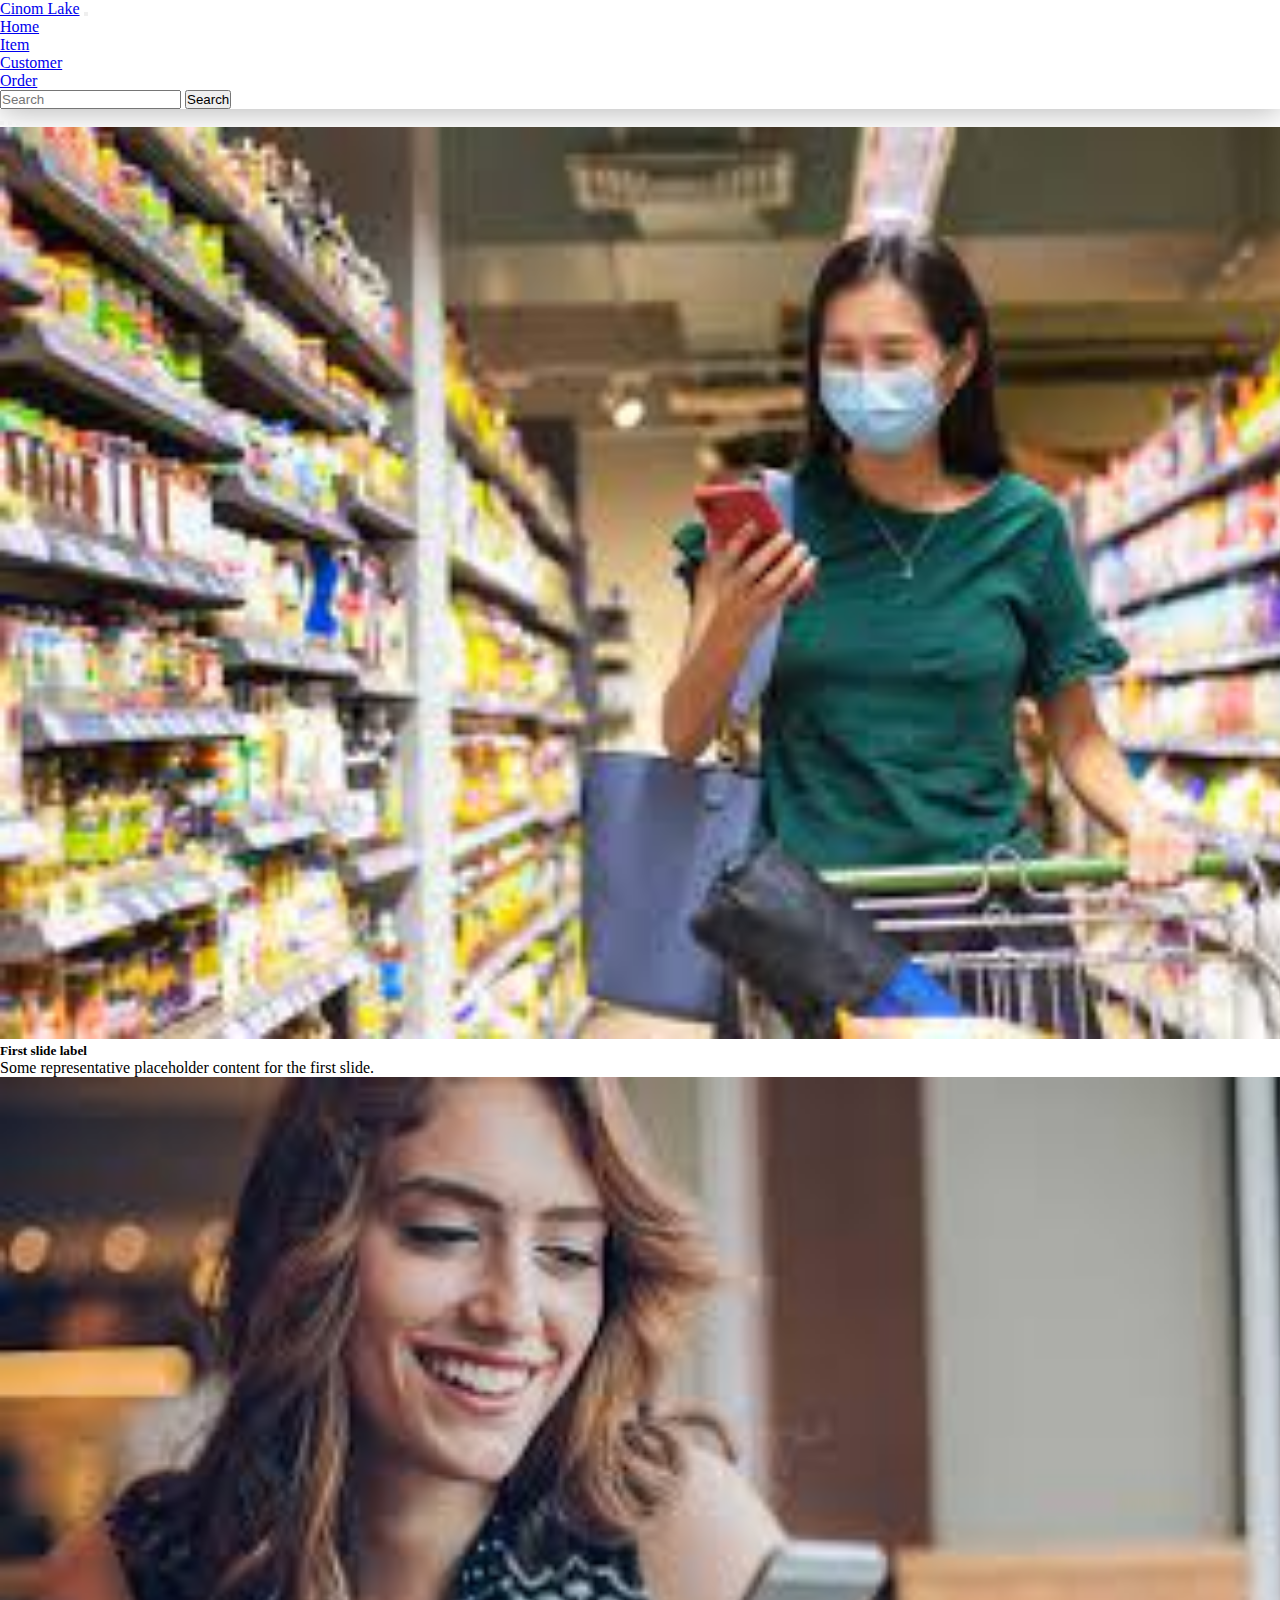
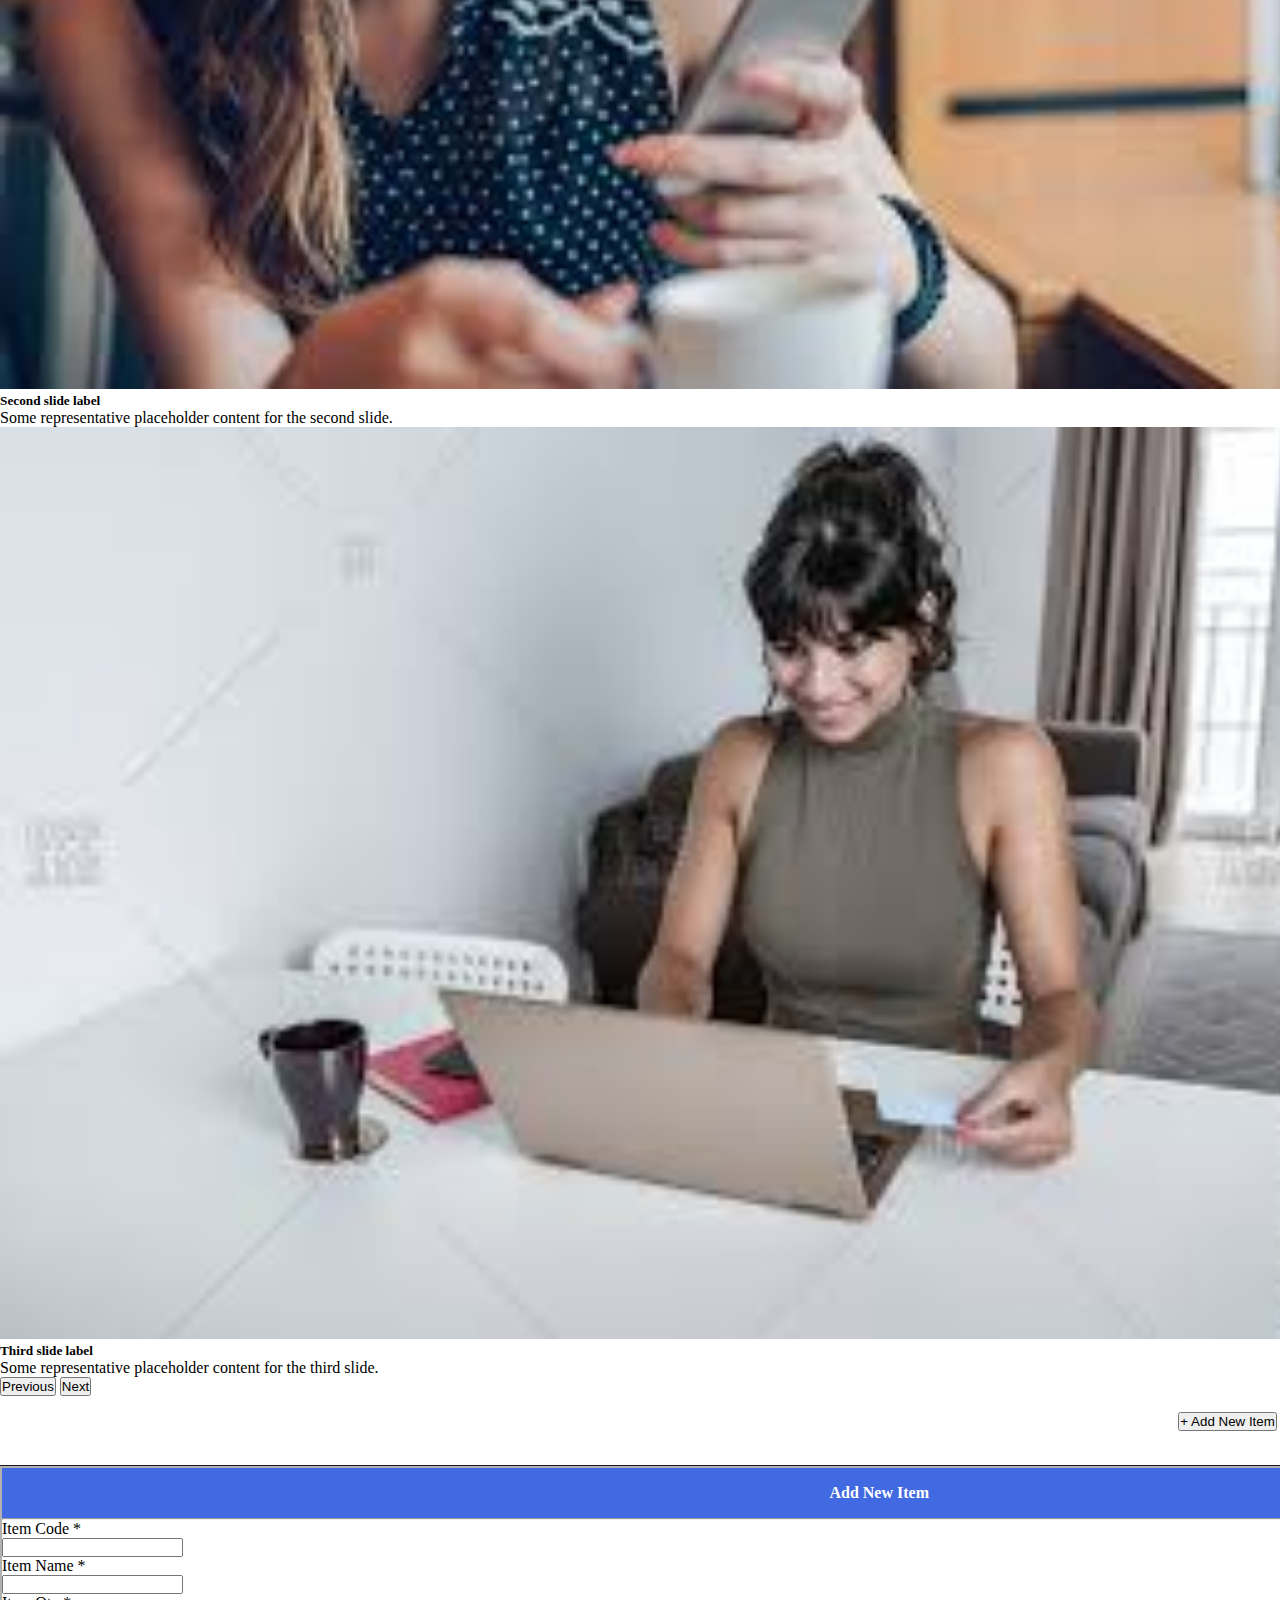
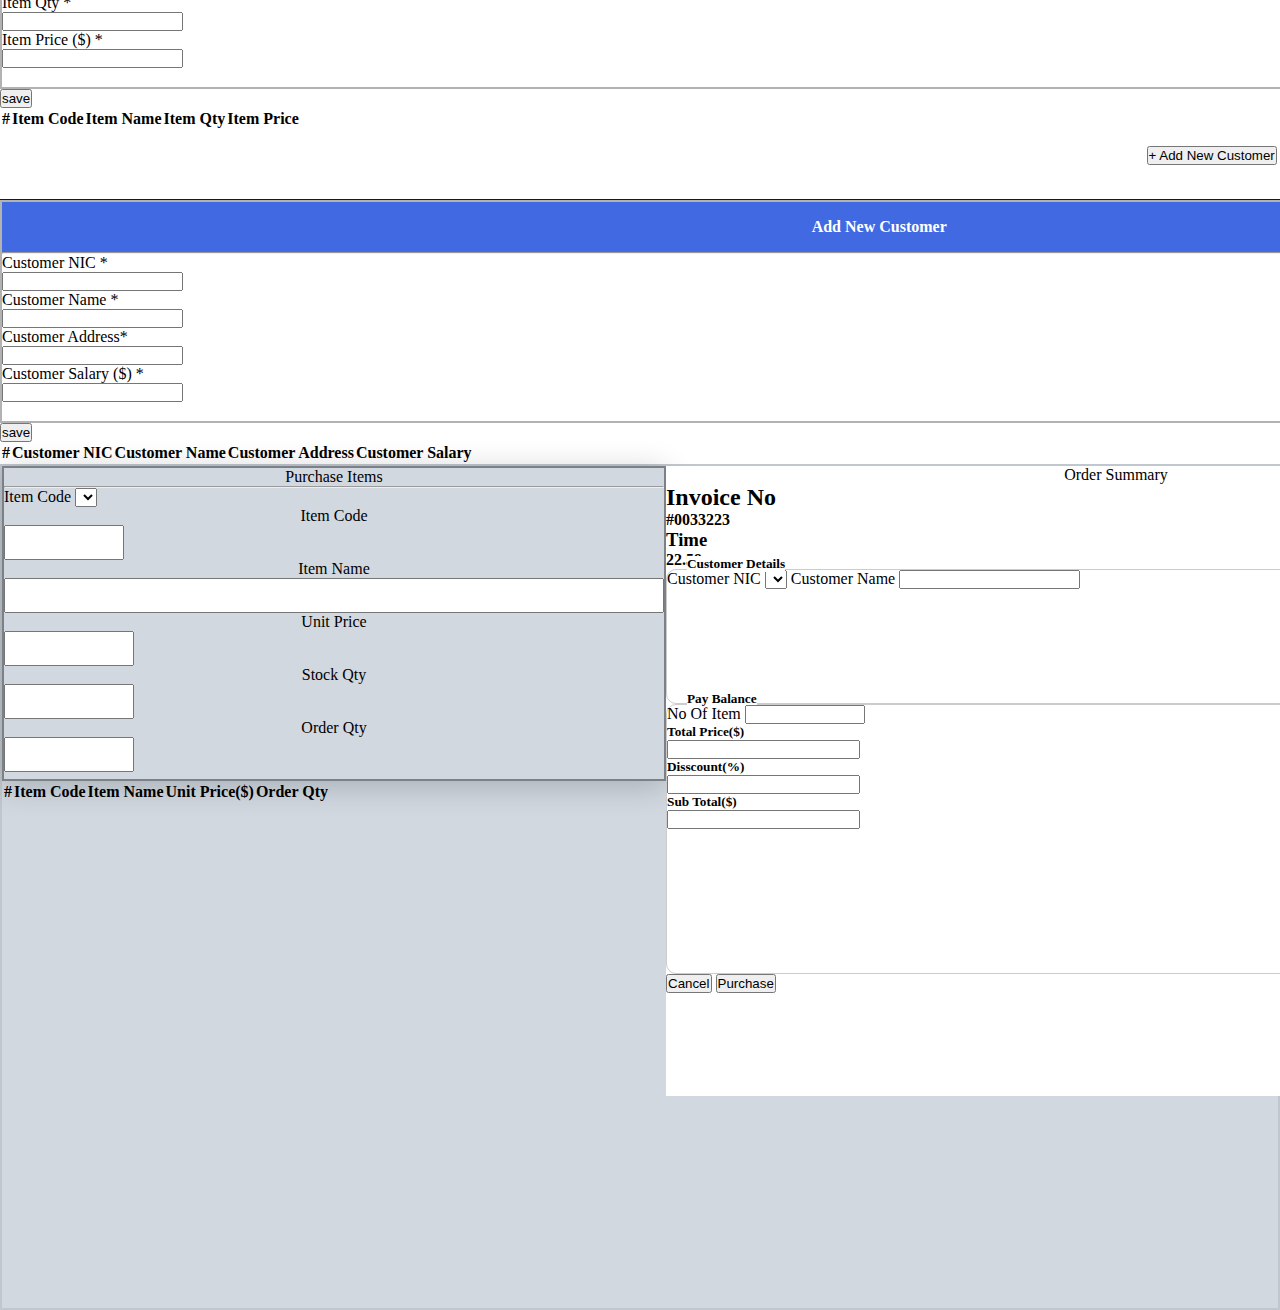
==== commit 8f97b13d: "load customer place order form" ====
--- a/index.html
+++ b/index.html
@@ -315,10 +315,8 @@
                    <h5>Customer Details</h5>
                    <div class="mt-5 ms-4">
                     <label class="me-4">Customer NIC</label>
-                    <select class="me-5">
-                      <option>9917990381v</option>
-                      <option>9917990381v</option>
-                      <option>9917990381v</option>
+                    <select class="me-5" id="place-cust-id">
+                    
                     </select>
                     <label class="me-4">Customer Name</label>
                     <input type="text" id="place-order-cust-name">
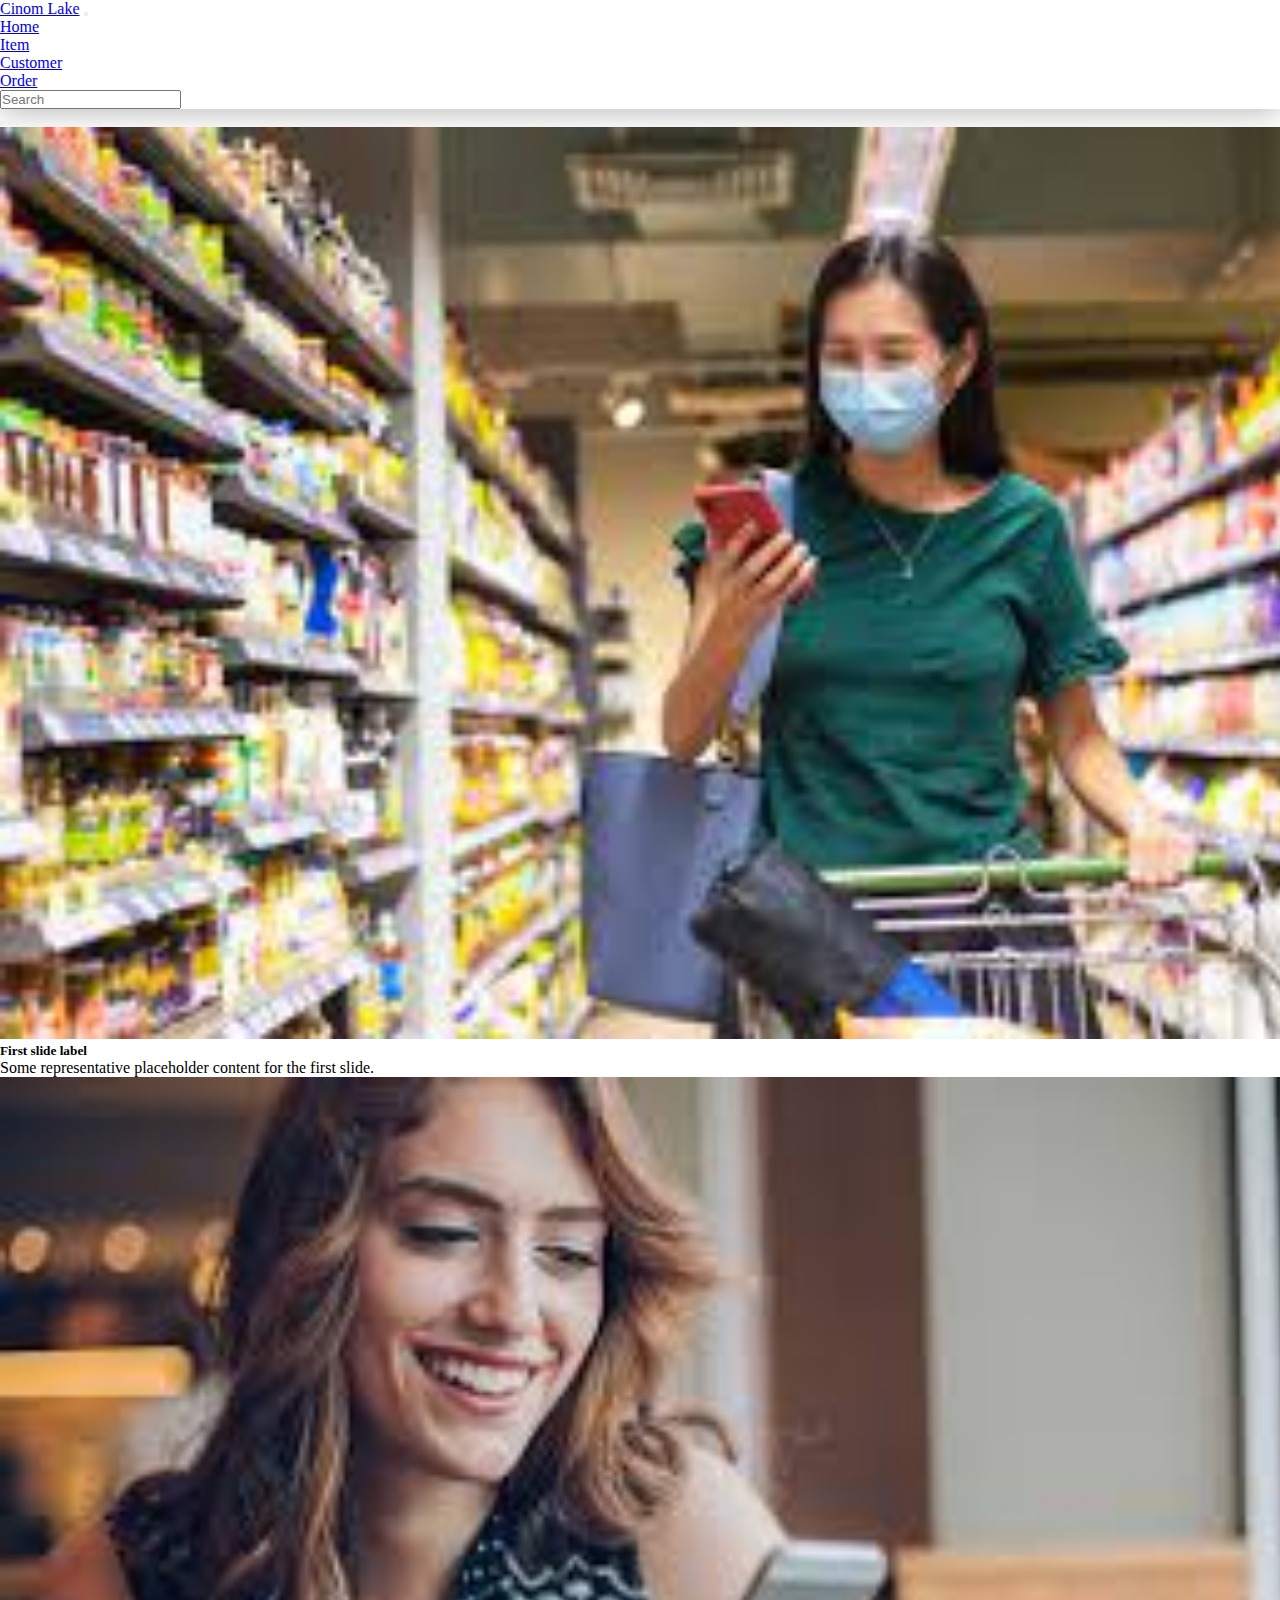
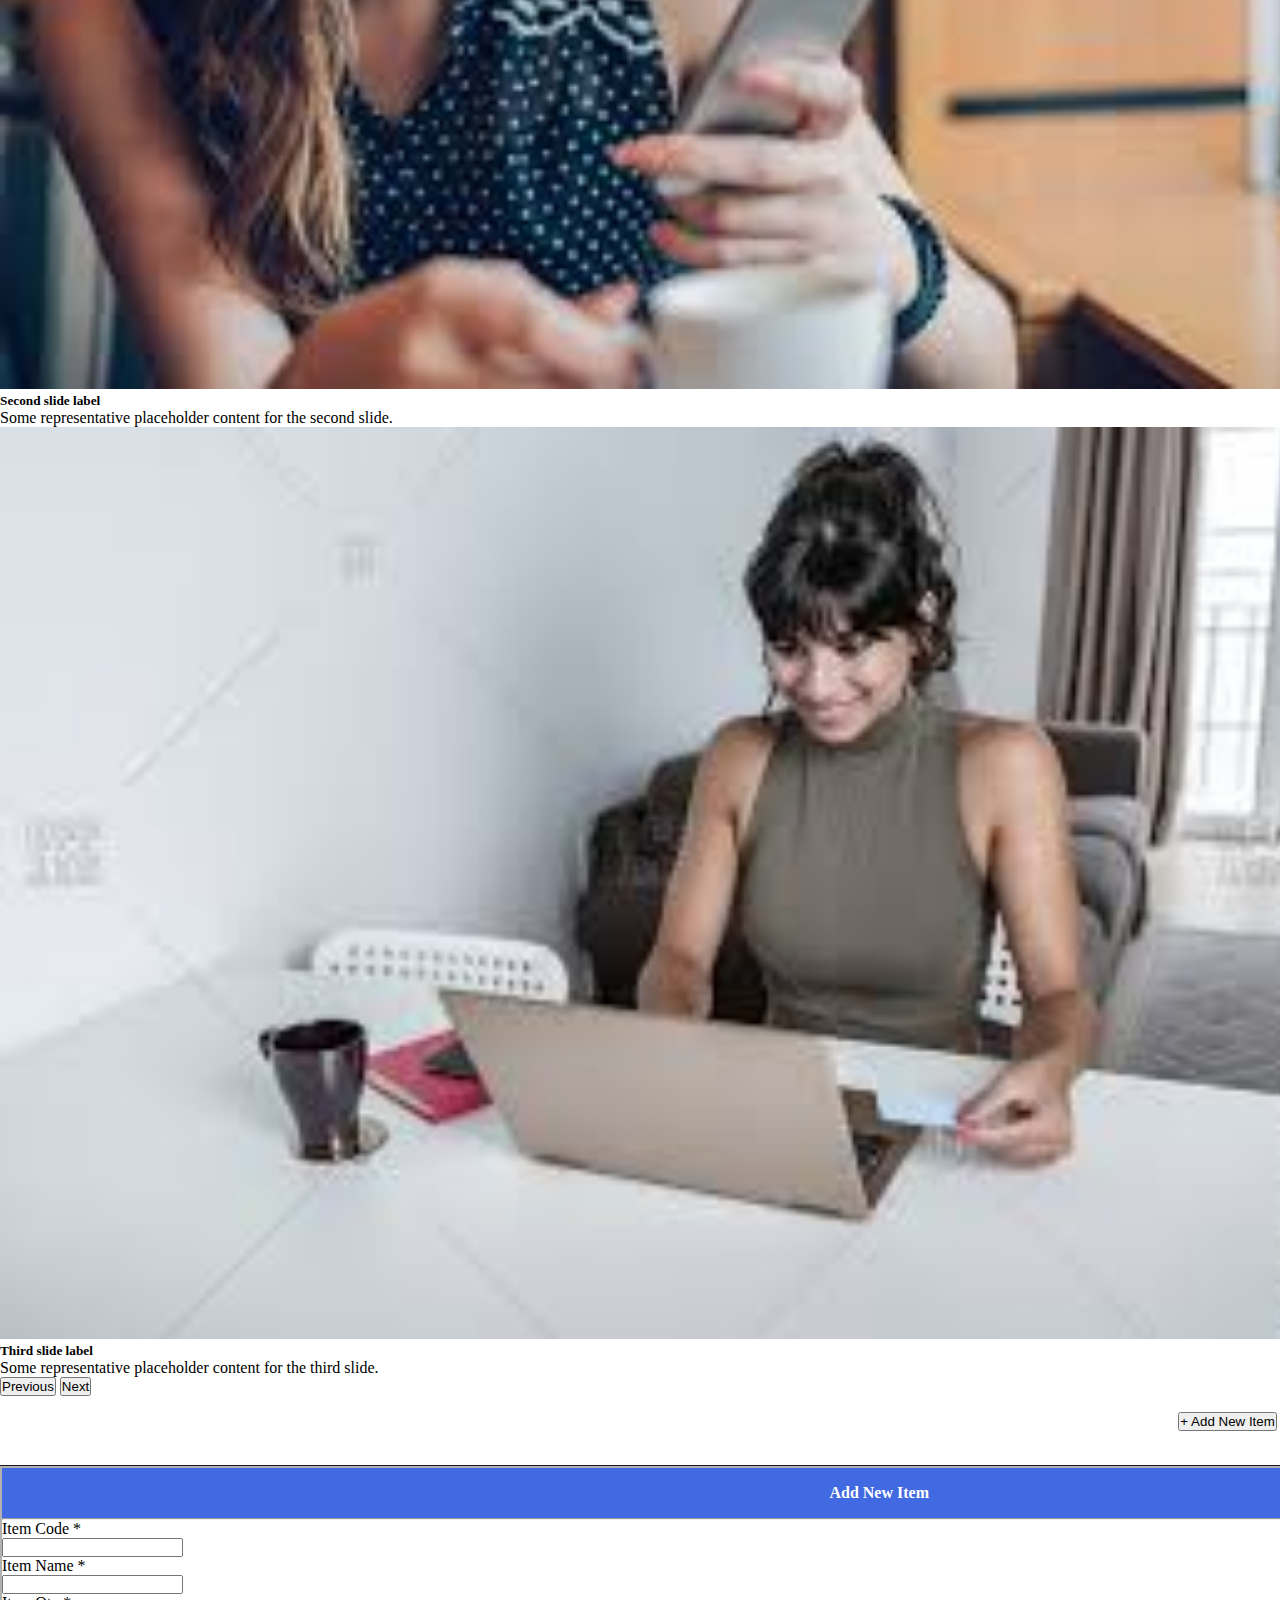
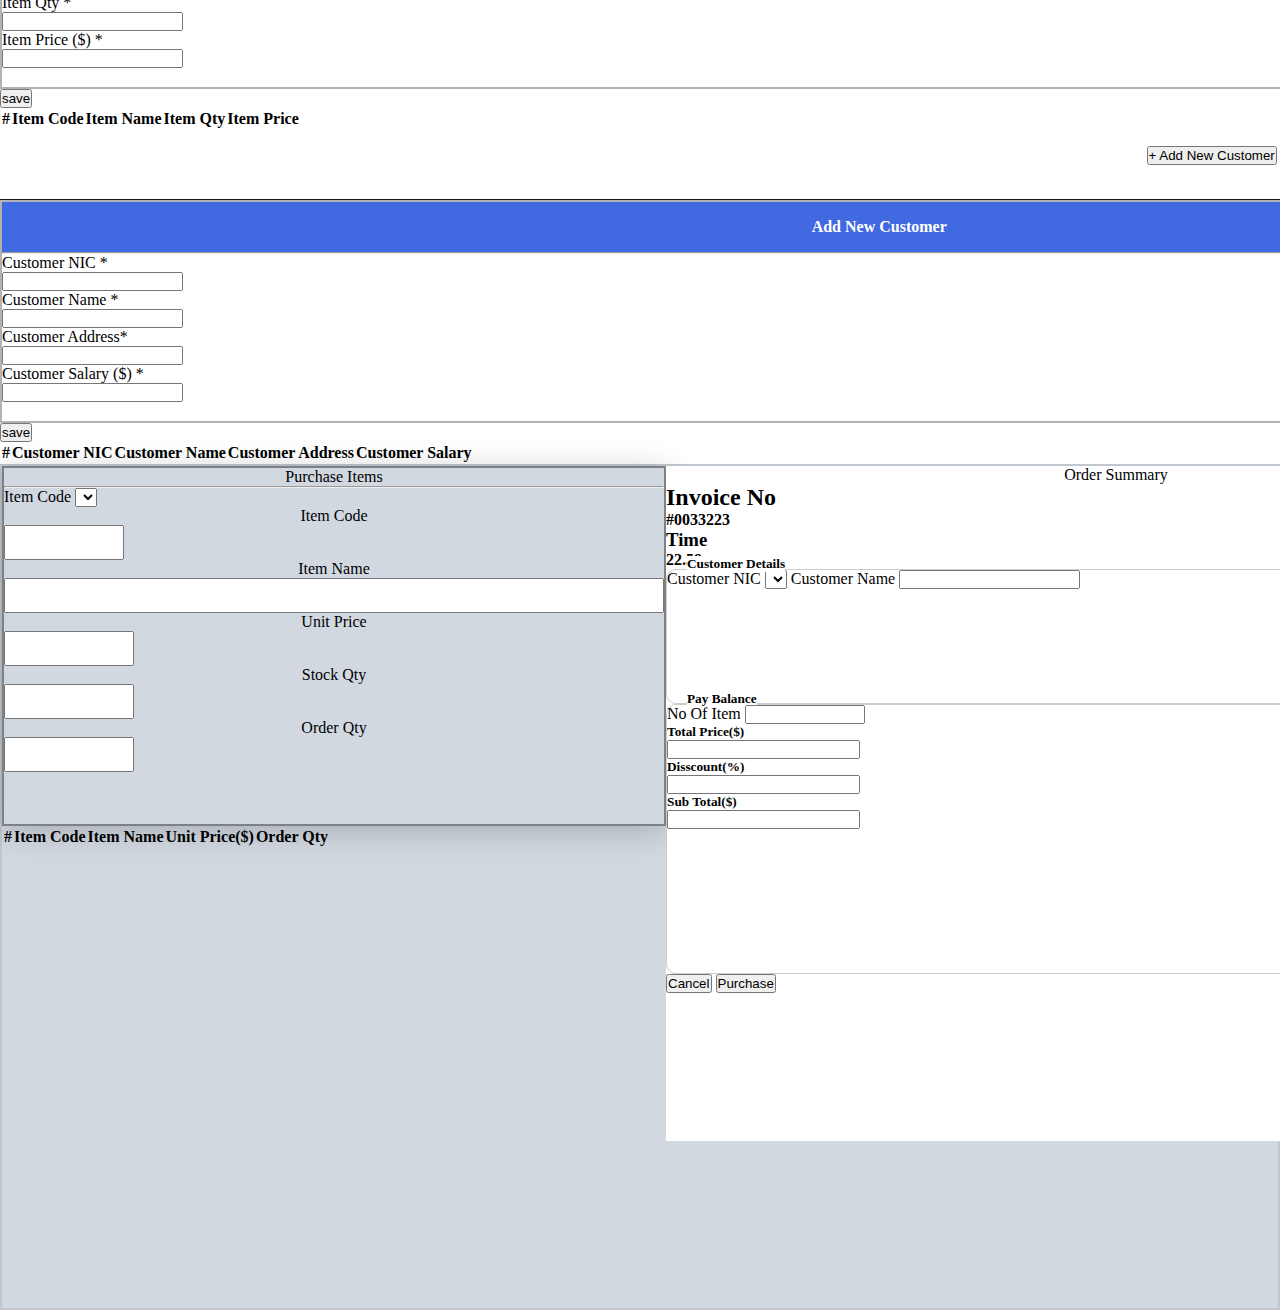
==== commit 2ac56c26: "adding search field function" ====
--- a/index.html
+++ b/index.html
@@ -35,7 +35,7 @@
                 </ul>
                 <form class="d-flex">
                   <input class="form-control me-2" type="search" placeholder="Search" aria-label="Search" id="search">
-                  <button class="btn btn-outline-success" type="submit" id="btnSearch">Search</button>
+                 
                 </form>
               </div>
             </div>
--- a/view/css/style.css
+++ b/view/css/style.css
@@ -78,7 +78,7 @@
 #item-sel{
     border: 2px solid rgba(0, 0, 0, 0.4);
     width: 100%;
-    height: 35vh;
+    height: 40vh;
     position: relative;
     box-shadow: 0px 5px 30px rgba(0, 0, 0, 0.2);
 }
@@ -150,7 +150,7 @@
     position: relative;
     background-color: white;
     width: 900px;
-    height: 70vh;
+    height: 75vh;
 }
 
 #order-summary>span{
